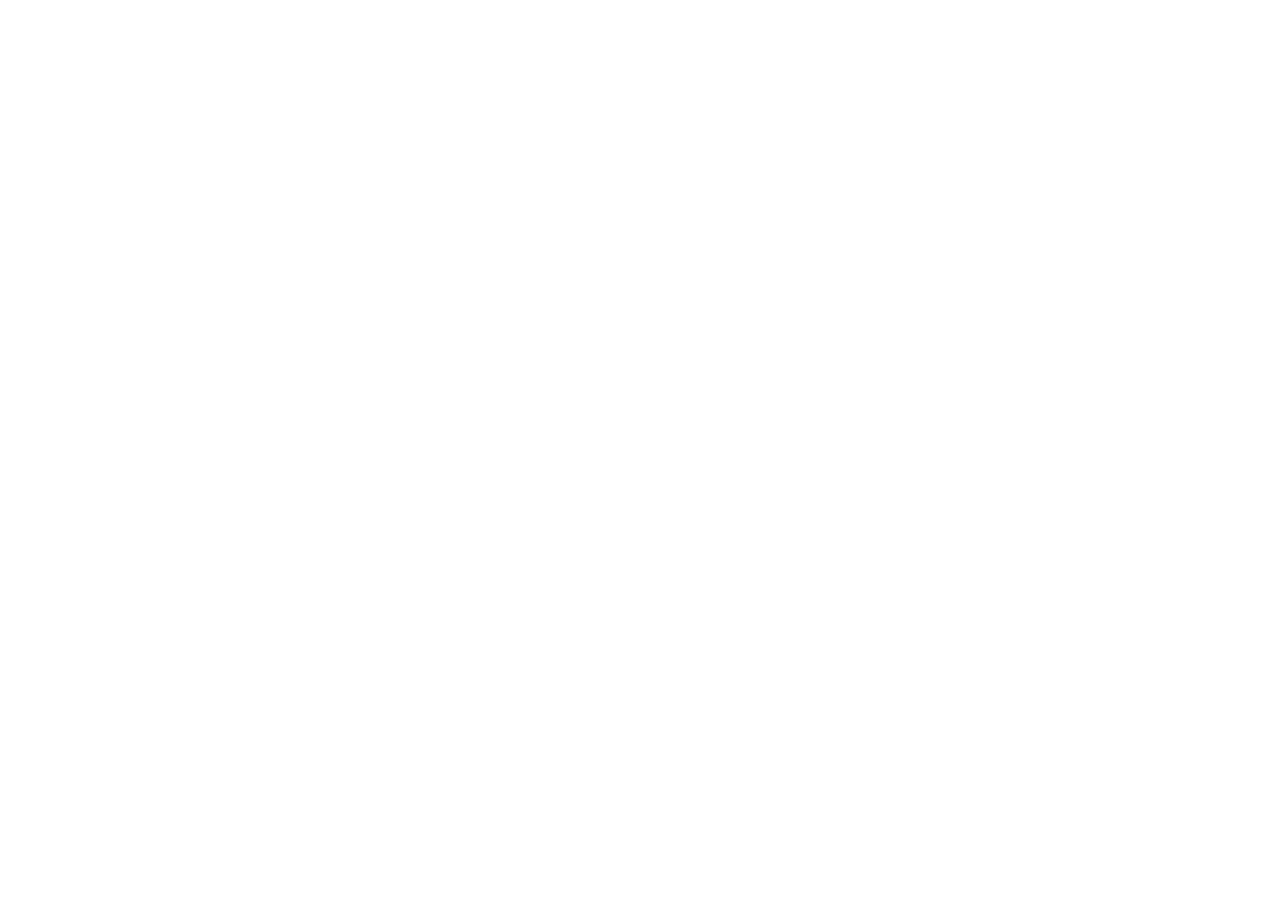
==== index.html @ 30b40428 "Initiation et ajout Assets" ====
<!DOCTYPE html>
<html lang="en">

<head>
    <meta charset="UTF-8">
    <meta http-equiv="X-UA-Compatible" content="IE=edge">
    <meta name="viewport" content="width=device-width, initial-scale=1.0">

    <link rel="stylesheet" href="style/style.css">
    <title>Home | Black Panther</title>
</head>

<body>

</body>

</html>
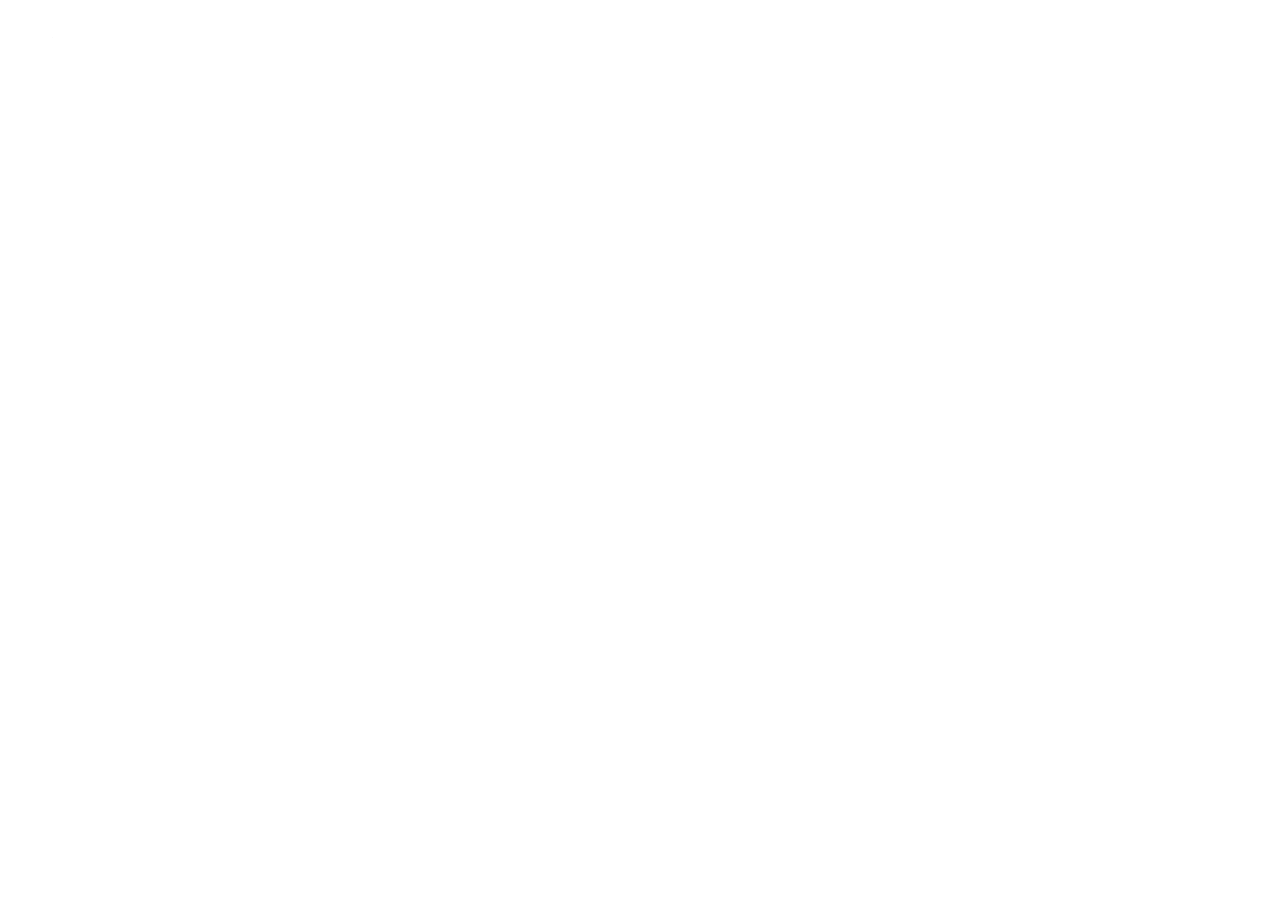
==== commit 8b705e1c: "Heivy video replacement" ====
--- a/index.html
+++ b/index.html
@@ -11,6 +11,13 @@
 </head>
 
 <body>
+    <header>
+        <div>
+            <img src="Assets/Illustrations + Logo/All pages/icon_SAYNA.png" alt="Logo SAYNA" title="Logo SAYNA">
+            <img src="Assets/Illustrations + Logo/All pages/icon_x.png" alt="Logo X" title="Logo X">
+            <img src="Assets/Illustrations + Logo/All pages/icon_MARVEL.png" alt="Logo MARVEL" title="Logo MARVEL">
+        </div>
+    </header>
 
 </body>
 
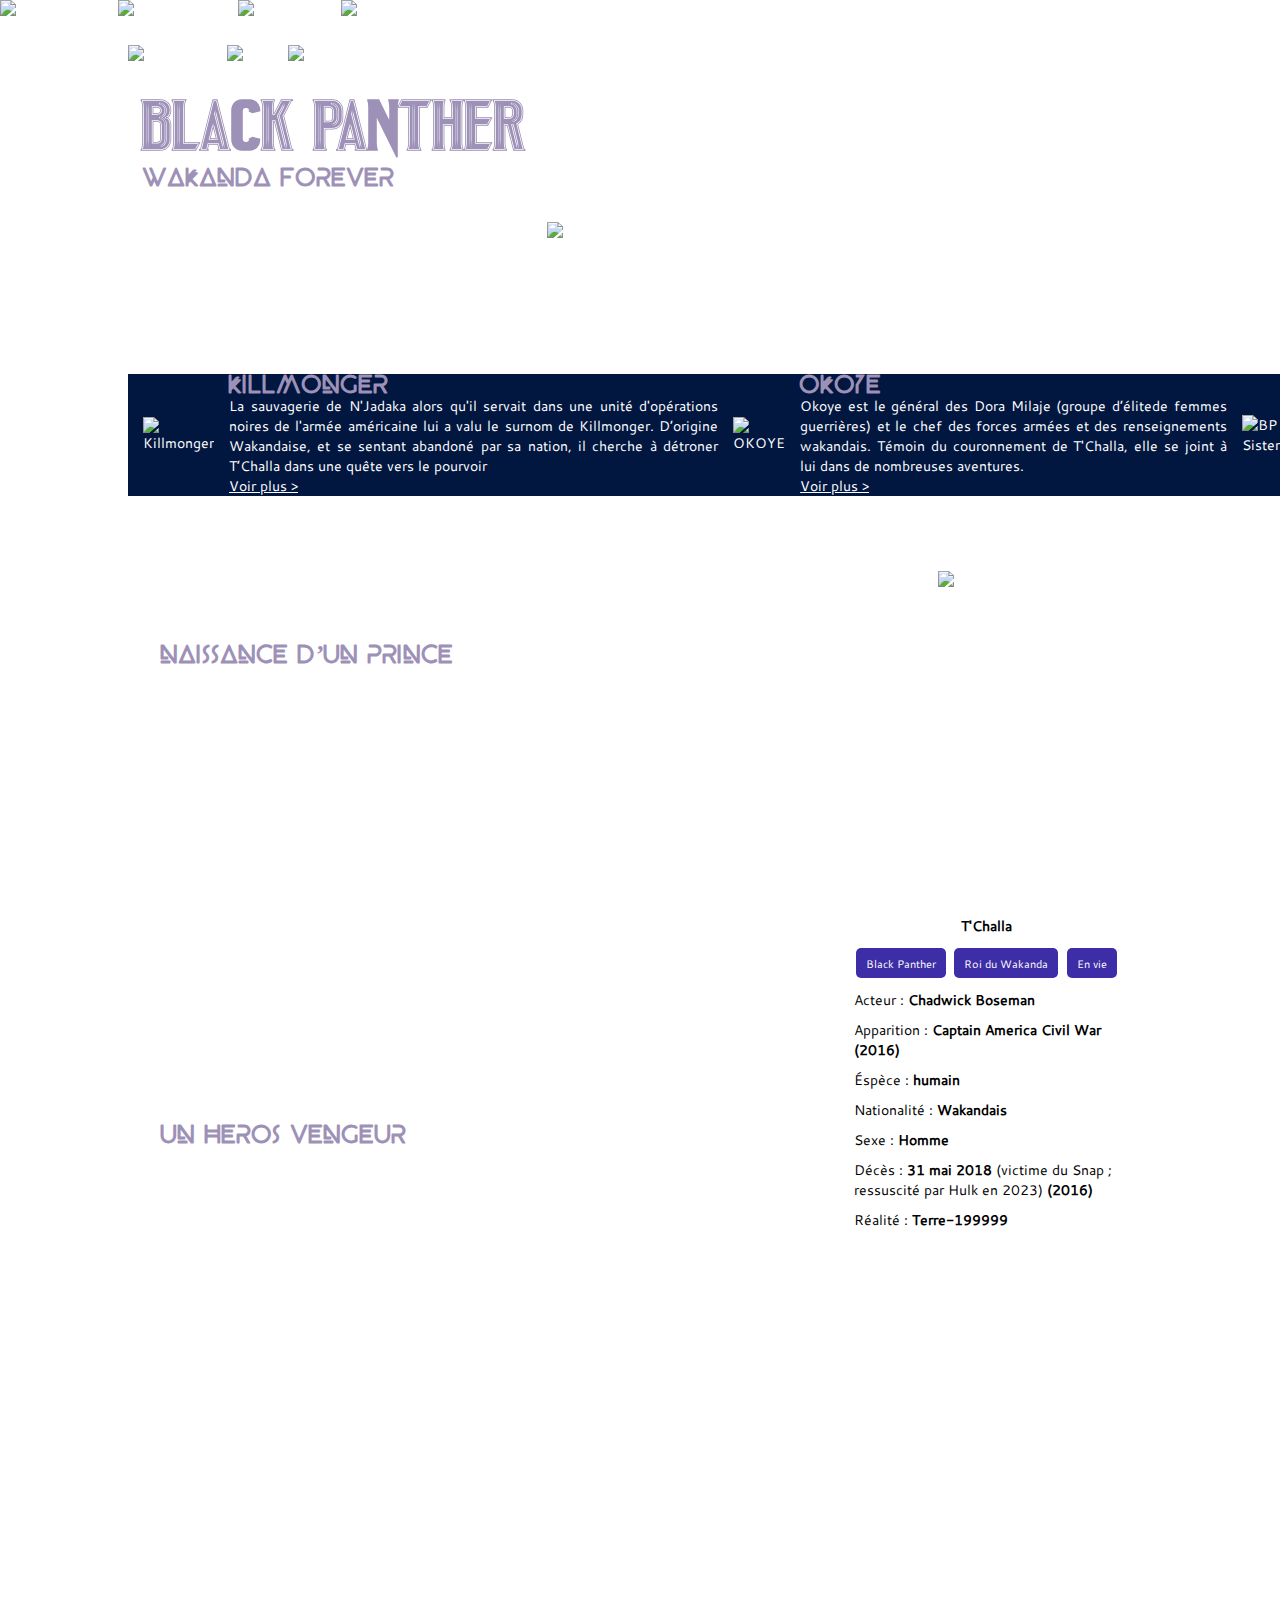
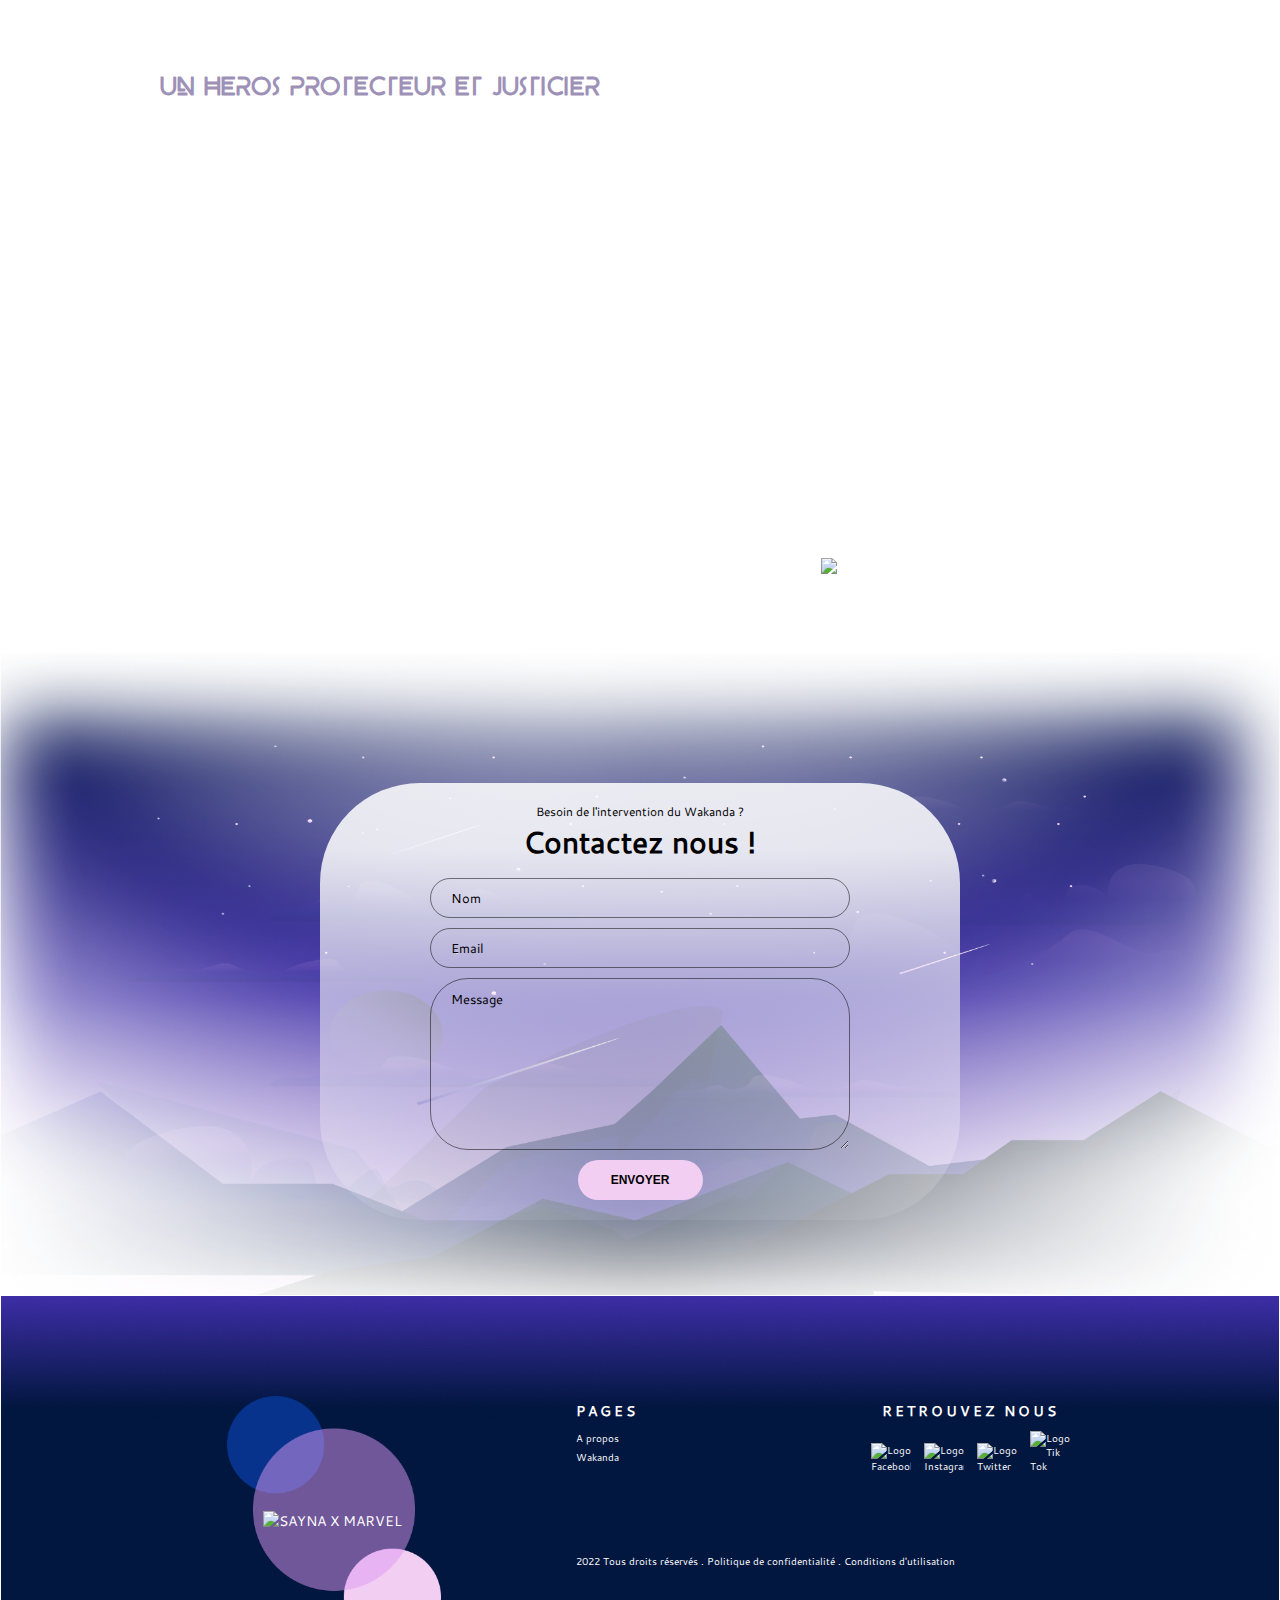
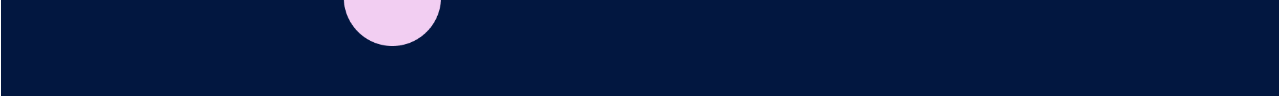
==== commit 23549804: "css global HOME sans animation et Réseaux sociaux latérales" ====
--- a/index.html
+++ b/index.html
@@ -11,14 +11,374 @@
 </head>
 
 <body>
+    <div class="réseauxSoc">
+
+        <div class="réseauxSoc__TraitSupDiv">
+
+        </div>
+
+        <div class="réseauxSoc__icon">
+            <a href="http://www.marvel-cineverse.fr/pages/mcu/encyclopedie/personnages/black-panther.html">
+                <img src="assets/Illustrations_Logo/All_Pages/icon_facebook.png" alt="Logo Facebook">
+            </a>
+            <a href="http://www.marvel-cineverse.fr/pages/mcu/encyclopedie/personnages/black-panther.html">
+                <img src="assets/Illustrations_Logo/All_Pages/icon_instagram.png" alt="Logo Instagram">
+            </a>
+            <a href="http://www.marvel-cineverse.fr/pages/mcu/encyclopedie/personnages/black-panther.html">
+                <img src="assets/Illustrations_Logo/All_Pages//icon_twitter.png" alt="Logo Twitter">
+            </a>
+            <a href="http://www.marvel-cineverse.fr/pages/mcu/encyclopedie/personnages/black-panther.html">
+                <img src="assets/Illustrations_Logo/All_Pages/icon_tiktok.png" alt="Logo Tik Tok">
+            </a>
+        </div>
+    </div>
+
+    <!--ENTETE ET NAV-->
     <header>
-        <div>
-            <img src="Assets/Illustrations + Logo/All pages/icon_SAYNA.png" alt="Logo SAYNA" title="Logo SAYNA">
-            <img src="Assets/Illustrations + Logo/All pages/icon_x.png" alt="Logo X" title="Logo X">
-            <img src="Assets/Illustrations + Logo/All pages/icon_MARVEL.png" alt="Logo MARVEL" title="Logo MARVEL">
+        <div class="header__logoCont">
+            <div>
+                <img src="Assets/Illustrations_Logo/All_Pages/icon_SAYNA.png" alt="Logo SAYNA" title="Logo SAYNA">
+            </div>
+            <div>
+                <img src="Assets/Illustrations_Logo/All_Pages/icon_x.png" alt="Logo X" title="Logo X">
+            </div>
+            <div>
+                <img src="Assets/Illustrations_Logo/All_Pages/icon_MARVEL.png" alt="Logo MARVEL" title="Logo MARVEL">
+            </div>
         </div>
+
+        <nav class="header__nav">
+            <ul>
+                <li><a href="">ACCUEIL</a></li>
+                <li><a href="">WAKANDA</a></li>
+                <li><a href="">ENIGME</a></li>
+            </ul>
+        </nav>
     </header>
 
+    <!-- SECTION PRINCIPALE -->
+    <main>
+        <!-- SECTION 1: Black Panther -->
+        <section class="sec1BP">
+
+            <article class="sec1BP__art">
+                <h1>BLACK PANTHER</h1>
+                <h2>WAKANDA FOREVER</h2>
+                <P>
+                    En plus d'être un film qui fait la part belle aux héroïnes, Black Panther rend hommage aux cultures
+                    africaine et afro américaine. On y évoque le racisme, la colonisation et les violences contre les
+                    afro américains. <br>
+                    Ce film marque tout une génération, c’est 100% africain et c’est parfait .
+                </P>
+                <p>
+                    <a href="">Voir plus ></a>
+                </p>
+            </article>
+
+            <div class="sec1BP__fig__imgCont">
+                <img src="assets/Illustrations_Logo/Accueil/Pantherhome1..png" alt="Large-Pic-BP">
+            </div>
+
+        </section>
+
+        <!-- SECTION 2: Carroussel acteurs + descriptions -->
+        <section class="sec2Carrous">
+
+            <figure class="sec2Carrous__figCont">
+                <div class="sec2Carrous__figCont__fig__imgCont">
+                    <img src="assets/Illustrations_Logo/Accueil/Pantherhome2.png" alt="Killmonger" title="Killmonger">
+                </div>
+
+                <div class="sec2Carrous__figCont__descCont">
+                    <h2>KILLMONGER</h2>
+                    <p>
+                        La sauvagerie de N'Jadaka alors qu'il servait dans une unité d'opérations noires de l'armée
+                        américaine lui a valu le surnom de Killmonger. D’origine Wakandaise,
+                        et se sentant abandoné par sa nation, il cherche à détroner T’Challa dans une quête vers le
+                        pourvoir
+                    </p>
+                    <p>
+                        <a href="">Voir plus ></a>
+                    </p>
+                </div>
+
+                <div class="sec2Carrous__figCont__fig__imgCont">
+                    <img src="assets/Illustrations_Logo/Accueil/Pantherhome3.png" alt="OKOYE" title="OKOYE">
+                </div>
+
+                <div class="sec2Carrous__figCont__descCont">
+                    <h2>OKOYE</h2>
+                    <p>
+                        Okoye est le général des Dora Milaje (groupe d’élitede femmes guerrières) et le chef des
+                        forces armées et des renseignements wakandais. Témoin du couronnement de T'Challa, elle se
+                        joint à lui dans de nombreuses aventures.
+                    </p>
+                    <p>
+                        <a href="">Voir plus ></a>
+                    </p>
+                </div>
+
+                <div class="sec2Carrous__figCont__fig__imgCont">
+                    <img src="assets/Illustrations_Logo/Accueil/Pantherhome4.png" alt="BP Sister" title="BP Sister">
+                </div>
+
+            </figure>
+
+        </section>
+
+        <!-- SECTION 3 : Article principal et Aside -->
+        <section class="sec3PrincAs">
+
+            <article class="sec3PrincAs__artP">
+                <section>
+                    <h2>Naissance d’un prince</h2>
+                    <p>
+                        T'Challa est né au Wakanda, un pays isolationniste situé en Afrique, du monarque régnant T'Chaka
+                        et
+                        de sa femme Ramonda. Il a finalement eu une sœur cadette nommée Shuri. S'entraînant toute sa vie
+                        pour prendre la place de son père en tant que prochain Black Panther, T'Challa est devenu un
+                        homme
+                        avec un esprit très actif et malgré tous les efforts de T'Chaka, une grande aversion pour la
+                        politique
+                    </p>
+                    <p>
+                        T'Challa est poli, respectueux et très attentionné envers les gens qu'il côtoie et qu'il
+                        considère
+                        comme ses amis. Il est démontré qu'il a un grand respect envers les autres, en particulier
+                        envers
+                        son père, T'Chaka. Il honore la tradition et les principes du Wakanda et est prêt à agir chaque
+                        fois
+                        que cela est nécessaire. À la mort de son père, il était disposé et prêt à prendre la place qui
+                        lui
+                        revenait en tant que roi du Wakanda. Bien qu'il ne semble pas privilégier les combats, il a très
+                        vite tenté de venger la mort de son père. Combattant honorable, T'Challa respecte ses
+                        adversaires et
+                        est prêt à épargner la vie de ses ennemis. Cela étant dit, il n'est pas opposé à tuer ses
+                        adversaires dans un combat et n'essaie pas toujours d'éviter les mesures mortelles de les
+                        neutraliser.
+                    </p>
+
+                    <blockquote>
+                        <p>
+                            « Toute ma vie, je l'ai regardé porter le costume. Il pouvait soulever un homme à une seule
+                            main
+                            et
+                            courir aussi vite qu'un zèbre. Puis il m'a dit qu'il était trop vieux pour continuer à
+                            endosser
+                            le
+                            rôle de Black Panther; il me l'a alors passé afin de simplement rester roi. <br>
+                            - Il me disait qu'il ne pouvait plus rentrer dans le costume. » <br>
+                            - T'Challa et Zur
+                        </p>
+                    </blockquote>
+
+                </section>
+
+                <section>
+                    <h2>un heros vengeur</h2>
+                    <blockquote>
+                        <p>
+                            « La mort, dans notre culture, n'est pas la fin. Pour nous, c'est plutôt un point de départ.
+                            Le
+                            défunt n'a qu'à tendre les bras; et Bast et Sekhmet le guident jusqu'à l'entrée de la grande
+                            vallée où il résidera à tout jamais. <br>
+                            - C'est une vision très pacifique. <br>
+                            - À l'image de mon père. Je ne suis pas mon père. »
+                            - T'Challa et Natasha Romanoff
+                        </p>
+                    </blockquote>
+
+                    <p>
+                        Suite à la mort de son père dans l'attentat à la bombe orchestré par Helmut Zemo, terroriste
+                        souhaitant la chute des Avengers, T'Challa avait entrepris de tuer le Soldat de l'hiver, qui
+                        était largement considéré (à tort) comme responsable de l'attaque. Au cours de sa tentative de
+                        trouver le Soldat de l'hiver, Black Panther avait rejoint une guerre civile entre les Avengers,
+                        où il s'était rangé du côté d'Iron Man. T’Challa est alors animé par son désir de vengeance de
+                        la mort de son père, ce qu’il partage avec Iron Man, tous deux victimes de l’assassinat de leurs
+                        parents.
+                    </p>
+                    <p>
+                        Cependant, Black Panther apprend finalement en capturant Zemo, que c’était lui le seul
+                        responsable de la mort de son père, et que le Soldat de l’hiver n’était alors qu’une arme entre
+                        les mains de Zemo. Se rendant compte de la supercherie ainsi que de la voie sombre de la
+                        vengeance, T’Challa se promet de ne plus permettre aux désirs de vengeance de le consumer à
+                        nouveau.
+                    </p>
+                    <blockquote>
+                        <p>
+                            « Quelle est la meilleure façon de protéger le Wakanda ? Je dois devenir un grand roi baba,
+                            comme tu l'étais. <br>
+                            - Tu devras lutter. Pour ça, il te faudra t'entourer de personnes de confiance. Tu es un
+                            homme
+                            bon, avec un grand
+                            coeur. C'est difficile pour un homme bon d'être roi. »
+                            - T'Challa et T'Chaka
+                        </p>
+                    </blockquote>
+                </section>
+
+                <section>
+                    <h2>un heros PROTECTEUR ET JUSTICIER</h2>
+                    <blockquote>
+                        <p>
+                            « Tu as eu tort ! Vous avez tous eu tort ! Il ne fallait pas tourner le dos au reste du
+                            monde.
+                            Nous avons laissé la peur d’être découverts nous empêcher de faire ce qui était juste. Non
+                            père,
+                            non je ne peux pas rester ici avec toi. Tant qu’il sera sur le trône, je ne saurai trouver
+                            le
+                            repos. C’est un monstre et c’est nous qui l’avons créé. Il faut que je reprenne le pouvoir,
+                            il
+                            le faut ! Il faut que je corrige ces injustices. »
+                            -T'Challa à T'Chaka
+                        </p>
+                    </blockquote>
+
+                    <p>
+                        Il y a des siècles, alors que cinq tribus africaines se disputaient une météorite composée de
+                        vibranium métallique extraterrestre, un chaman guerrier Bashenga, guidé par la déesse panthère
+                        Bast, ingère une herbe en forme de cœur affectée par le métal et acquiert des capacités
+                        surhumaines. Devenu le premier Black Panther , il unit toutes les tribus sauf la tribu des
+                        Jabari, et forme la nation du Wakanda. Au fil du temps, les Wakandains utilisent le vibranium
+                        pour développer une technologie de pointe tout en s'isolant du reste du monde et en se faisant
+                        passer pour un pays du tiers monde.
+                    </p>
+                    <p>
+                        Après les événements qui se sont déroulés dans Captain America : Civil War , T'Challa revient
+                        chez lui prendre sa place sur le trône du Wakanda, une nation africaine technologiquement très
+                        avancée. Néanmoins, T’Challa se retrouve rapidement mis au défi pour obtenir le trône. Une fois
+                        couronné il espère accomplir une tâche que son père
+                        n’aura pas pu mener à son terme : capturer Ulysse Klaw un voleur qui a volé du vibranium. Cette
+                        traque l’amènera à faire équipe avec l’agent de la CIA Everett Ross et les membres de la Dora
+                        Milaje, les forces spéciales du Wakanda. Il découvira également un secret enfoui sur sa famille
+                        qui lui fera prendre conscience de la nécessité de s’ouvrir au monde exterieur afin de ne pas
+                        répeter les erreurs de son père.
+                    </p>
+                </section>
+
+            </article>
+
+            <aside class="sec3PrincAs__as">
+
+                <figure class="sec3PrincAs__as__fig">
+                    <div class="sec3PrincAs__as__fig__imgCont">
+                        <img class="sec3PrincAs__as__fig__imgCont__img"
+                            src="assets/Illustrations_Logo/Accueil/Pantherhome5.png" alt="Chadwick B." title="Chadwick">
+                    </div>
+
+                    <div class="sec3PrincAs__as__fig__descDiv">
+
+                        <div class="sec3PrincAs__as__fig__descDiv__figcaption">
+                            <figcaption>T'Challa</figcaption>
+                        </div>
+
+                        <div class="sec3PrincAs__as__fig__descDiv__btn">
+                            <ul>
+                                <li><a href="">Black Panther</a></li>
+                                <li><a href="">Roi du Wakanda</a></li>
+                                <li><a href="">En vie</a></li>
+                            </ul>
+                        </div>
+
+                        <div class="sec3PrincAs__as__fig__descDiv__detailsList">
+                            <ul>
+                                <li>Acteur : <strong>Chadwick Boseman</strong></li>
+                                <li>Apparition : <strong>Captain America Civil War (2016)</strong></li>
+                                <li>Éspèce : <span>humain</span></li>
+                                <li>Nationalité : <strong>Wakandais</strong></li>
+                                <li>Sexe : <span>Homme</span></li>
+                                <li>Décès : <span>31 mai 2018 </span>(victime du Snap ; ressuscité par Hulk
+                                    en 2023) <span>(2016)</span></li>
+                                <li>Réalité : <span>Terre-199999</span></li>
+                            </ul>
+                        </div>
+                    </div>
+                </figure>
+
+                <figure class="sec3PrincAs__as__botfig">
+                    <img src="assets/Illustrations_Logo/Accueil/Pantherhome6.png" alt="Black Panther cercle">
+                </figure>
+
+
+            </aside>
+
+        </section>
+
+        <!-- SECTION 4 : Formulaire -->
+        <section class="sec4FormSec">
+            <form action="" class="sec4FormSec__form">
+
+                <div>
+                    <p>
+                        Besoin de l'intervention du Wakanda ?
+                    </p>
+                </div>
+
+                <div>
+                    <h2>Contactez nous !</h2>
+                </div>
+
+                <div>
+                    <input type="text" name="Nom" id="Nom" placeholder="Nom">
+                </div>
+
+                <div>
+                    <input type="text" name="Email" id="Email" placeholder="Email">
+                </div>
+
+                <div>
+                    <textarea name="" id="" cols="30" rows="10" placeholder="Message"></textarea>
+                </div>
+
+                <button type="submit" class="submitBtn">ENVOYER</button>
+
+            </form>
+        </section>
+
+    </main>
+
+    <footer>
+        <div class="footerDiv">
+            <div class="logo">
+                <div class="logo__imgCont">
+                    <img class="logo__imgCont__img" src="assets/Illustrations_Logo/All_Pages/footer2.png"
+                        alt="SAYNA X MARVEL">
+                </div>
+            </div>
+
+            <div class="pages">
+                <h3>PAGES</h3>
+                <ul>
+                    <li><a href="">A propos</a></li>
+                    <li><a href="">Wakanda</a></li>
+                </ul>
+            </div>
+
+            <div class="findUs">
+                <h3>RETROUVEZ NOUS</h3>
+                <figure>
+                    <a href="http://www.marvel-cineverse.fr/pages/mcu/encyclopedie/personnages/black-panther.html">
+                        <img src="assets/Illustrations_Logo/All_Pages/footer3.png" alt="Logo Facebook">
+                    </a>
+                    <a href="http://www.marvel-cineverse.fr/pages/mcu/encyclopedie/personnages/black-panther.html">
+                        <img src="assets/Illustrations_Logo/All_Pages/footer4.png" alt="Logo Instagram">
+                    </a>
+                    <a href="http://www.marvel-cineverse.fr/pages/mcu/encyclopedie/personnages/black-panther.html">
+                        <img src="assets/Illustrations_Logo/All_Pages/footer5.png" alt="Logo Twitter">
+                    </a>
+                    <a href="http://www.marvel-cineverse.fr/pages/mcu/encyclopedie/personnages/black-panther.html">
+                        <img src="assets/Illustrations_Logo/All_Pages/footer6.png" alt="Logo Tik Tok">
+                    </a>
+                </figure>
+            </div>
+
+            <div class="pol">
+                <p>2022 Tous droits réservés . Politique de confidentialité . Conditions d'utilisation</p>
+            </div>
+        </div>
+
+    </footer>
+
 </body>
 
 </html>--- a/style/style.css
+++ b/style/style.css
@@ -0,0 +1,456 @@
+/* Bordure d'aide à la vérification (for me) */
+ /* * {
+    border: dotted 1px pink;
+} */
+
+/* Remise à zéro des paramètres */
+* {
+    box-sizing: border-box;
+    margin: 0;
+    padding: 0;
+}
+
+/* Définition des couleurs */
+ :root {
+    --myWhite: #FFFFFF ;
+    --mySoftPink : #F2CEF2 ;
+    --mySoftViolet : #9E91B7 ;
+    --myPink : #DF99F2 ;
+    --myViolet: #3D2DA6;
+    --myBlue : #07338C;
+    --myDarkBlue:#021740;
+ }
+
+ /* Typographies */
+
+@font-face {
+    font-family: Panthera;
+    src: url(../Assets/Polices/Panthera/PantheraRegular-MVZ9J.ttf);
+}
+
+@font-face {
+    font-family: Beyno;
+    src: url(../Assets/Polices/beyno/BEYNO.ttf);
+}
+
+@font-face {
+    font-family: "Wakanda forever";
+    src: url(../Assets/Polices/wakanda4ever/Wakanda4Ever-gxg5p.ttf);
+}
+
+@font-face {
+    font-family: Cantarell;
+    src: url(../Assets/Polices/Cantarell/Cantarell-Regular.ttf);
+}
+
+html {
+    color: var(--myWhite);
+}
+
+a {
+    color: var(--myWhite);
+
+}
+
+a:hover, button:hover {
+    cursor: pointer;
+}
+
+h1 {
+    font-family: Panthera;
+    font-size: 50px;  /* 68px trop grand */
+    color: var(--mySoftViolet);
+    margin: 10px 0;
+}
+
+h2 {
+    font-family: Beyno;
+    font-size: 25px;  /* 32px trop grand */
+    color: var(--mySoftViolet);
+}
+
+html {
+    font-family: Cantarell;
+    font-size: 14px;   /* 16px trop grand */
+    text-align: justify;
+}
+
+blockquote,
+blockquote p{
+    font-family: Cantarell;
+    font-size: 14px;
+}
+
+header li a {
+    font-family: Beyno;
+    font-size: 20px;
+}
+
+/* Background et marges */
+
+html {
+    width: 100%;
+}
+
+/* Appliquer un background color bleue car le radial-gradient agit bizzarement et au cas où certains navigateurs ne le supporte pas */
+body {
+    width: 100%;
+    min-width: 400px;
+    background: url(../Assets/Illustrations_Logo/All_pages/arrière_plan.png) no-repeat;
+    background-size: 100% 100%;
+}
+
+main {
+    width: 100%;
+}
+
+p {
+    margin: 15px 0;
+}
+
+/* HEADER */
+header {
+    margin: 25px 10%;
+    display: flex;
+    justify-content: space-between;
+}
+
+.header__logoCont {
+    display: flex;
+    align-items: center;
+    justify-content: space-between;
+    min-width: 150px;
+} 
+
+nav {
+    width: 30%;
+}
+
+.header__nav ul{
+    height: 100%;
+    display: flex;
+    justify-content: space-between;
+    align-items: center;
+    flex-wrap: wrap;
+
+}
+
+.header__nav li {
+    list-style: none;
+}
+
+.header__nav a {
+    text-decoration: none;
+    font-size: 18px;
+}
+
+
+/* MAIN */
+/* SECTION 1: Black Panther */
+
+.sec1BP {
+    margin: 0 10%;
+    display: flex;
+    align-items: center;
+}
+
+.sec1BP__art {
+    width: 40%;
+    margin-left: 15px
+}
+
+.sec1BP__fig__imgCont {
+    width: 60%;
+}
+
+.sec1BP__fig__imgCont img {
+    width: 100%;
+}
+
+/* SECTION 2: Carroussel acteurs descriptions */
+.sec2Carrous {
+    margin-left: 10%;
+    background-color: var(--myDarkBlue);
+}
+
+.sec2Carrous__figCont {
+    display: flex;
+    align-items: center;
+    padding-left: 15px;
+}
+
+.sec2Carrous__figCont__descCont > * {
+    margin: 0 15px;
+}
+
+.sec2Carrous__figCont__fig__imgCont img{
+ max-height: 250px;
+}
+
+
+/* SECTION 3 : Article principal et Aside */
+.sec3PrincAs {
+    margin: 75px 10%;
+    display:grid;
+    grid-template-columns: 2fr 1fr; 
+    column-gap: 3%;
+}
+/* Article principale */
+.sec3PrincAs__artP {
+    margin: 40px 5% 0;
+}
+
+.sec3PrincAs__artP section {
+    margin-top: 30px
+}
+
+/* Aside */
+.sec3PrincAs__as {
+    display: flex;
+    flex-direction: column;
+    justify-content: space-between;
+}
+
+.sec3PrincAs__as__fig__descDiv {
+    background-color: var(--myWhite);
+    border-radius: 10px;
+    color: black;
+    padding: 160px 10% 75px;
+}
+
+/* Donner au conteneur une hauteur plus petit que l'image et ajouter un z-index */
+.sec3PrincAs__as__fig__imgCont{
+    text-align: center;
+    height: 175px; 
+}
+
+.sec3PrincAs__as__fig__imgCont img {
+    width: 250px;
+    z-index: 1;
+}
+
+.sec3PrincAs__as__fig__descDiv > *,
+.sec3PrincAs__as__fig__descDiv__detailsList ul li{
+    margin: 10px 0;
+    text-align: left;
+    
+}
+
+.sec3PrincAs__as__fig__descDiv__figcaption {
+    text-align: center;
+    font-weight: bold;
+}
+
+.sec3PrincAs__as__fig__descDiv li{
+    list-style: none;
+}
+
+/* Boutons aside */
+.sec3PrincAs__as__fig__descDiv__btn ul {
+    display: flex;
+    justify-content: space-between;
+}
+
+.sec3PrincAs__as__fig__descDiv__btn ul li {
+    background-color: var(--myViolet);
+    padding: 5px 10px;
+    border-radius: 5px;
+    margin: 2px;
+}
+
+.sec3PrincAs__as__fig__descDiv a{
+    text-decoration: none;
+    font-size: 11px;
+}
+
+.sec3PrincAs__as__fig__descDiv span{
+    font-weight: bold;
+}
+
+.sec3PrincAs__as__botfig img {
+    max-width: 100%
+}
+
+
+/* SECTION 4 : Formulaire */
+.sec4FormSec {
+    background: url(../Assets/Illustrations_Logo/Accueil/Pantherhome7.png) no-repeat;
+    background-size: cover;
+    display: flex;
+    justify-content: center;
+}
+
+.sec4FormSec__form {
+    background-image: linear-gradient(rgba(255, 255, 255, 0.85) 15%, rgba(255, 255, 255, 0.08));
+    margin: 130px 0 75px;
+    padding: 20px;
+    width: 50%;
+    border-radius: 100px ;
+    border: none;
+    text-align: center;
+    }
+
+.sec4FormSec__form p,
+.sec4FormSec__form h2  {
+    color: black;
+    text-align: center;
+    font-family: cantarell;
+    margin: 0;
+}
+
+.sec4FormSec__form h2  {
+    font-size: 30px;
+    margin-bottom: 10px;
+}
+
+.sec4FormSec__form p{
+    font-size: 12px;
+}
+.sec4FormSec__form input {
+    /* width: 520px;
+    height: 56px; trop grand */
+    width: 70%;
+    height: 40px;
+    border-radius: 38px;
+    padding: 10px 20px;
+    background-color: transparent;
+    border: solid rgba(0, 0, 0, 0.5) 1px;
+}
+
+.sec4FormSec__form input,
+.sec4FormSec__form textarea {
+    margin: 5px 0;
+}
+
+textarea {
+    /* width: 520px;
+    padding: 10px 20px;  trop grand*/
+    width: 70%;
+    padding: 10px 20px;
+    border-radius: 38px;
+    background-color: transparent;
+    border: solid rgba(0, 0, 0, 0.5) 1px;
+}
+
+.sec4FormSec__form input::placeholder,
+.sec4FormSec__form textarea::placeholder {
+    color: black;
+    font-family: cantarell;
+}
+
+/* Boutons submit */
+button {
+    /* width: 174px;
+    height: 54px; trop grand */
+    width: 125px;
+    height: 40px;
+    border: none;
+    border-radius: 38px;
+    background-color: var(--mySoftPink);
+    font-weight: bolder;
+    font-size: 12px;
+}
+
+.submitBtn:hover {
+    filter: drop-shadow(0 0 20px var(--myDarkBlue)) ;
+    cursor: pointer;
+}
+
+.enigmeBtn:hover {
+    filter: drop-shadow(0 0 15px var(--mySoftPink)) ;
+}
+
+/* FOOTER */
+footer {
+    background: url(../Assets/Illustrations_Logo/All_pages/back_footer.png) no-repeat;
+    background-size: 100% 100%;
+    border: solid 1px transparent
+}
+
+.footerDiv {
+    margin: 100px 10% 50px;
+}
+
+.footerDiv p, 
+.footerDiv a,
+.footerDiv li {
+    font-family: Cantarell;
+    font-size: 10px;
+    list-style: none;
+    text-decoration: none;
+    margin: 5px 0;
+}
+
+footer h3 {
+    font-family: Cantarell;
+    font-size: 14px; /* 22px trop grand */
+    letter-spacing: 3px;
+    margin: 5px 0 10px;
+}
+
+/* Définition des grilles */
+.footerDiv {
+    display: grid;
+    grid-template-areas: 
+        "logo logo pages findUs"
+        "logo logo pol pol";
+}
+
+.logo {
+    grid-area: logo;
+}
+
+.pages {
+    grid-area: pages;
+}
+
+.findUs {
+    grid-area: findUs;
+}
+
+.pol {
+    grid-area: pol;
+}
+
+/* Propriété de chaque élément du footer */
+
+/* Pour vérification
+footer * {
+    border: solid 1px black;
+} */
+
+.logo {
+display: flex;
+justify-content: center;
+}
+
+.logo__imgCont {
+    width: 250px;
+    height: 250px;
+    max-width: 100%;
+    background: url(../Assets/Illustrations_Logo/All_pages/footer1.png) no-repeat;
+    background-size: contain;
+    display: flex;
+    justify-content: center;
+    align-items: center;
+}
+
+.logo__imgCont__img {
+    position: relative;
+    right: 20px;
+}
+
+.findUs {
+    display: flex;
+    flex-direction: column;
+    justify-content: top;
+    align-items: center;
+}
+.findUs img {
+    max-width: 40px;
+    margin: 0 5px;
+}
+
+/* Icônes réseaux sociaux latéral gauche */
+
+
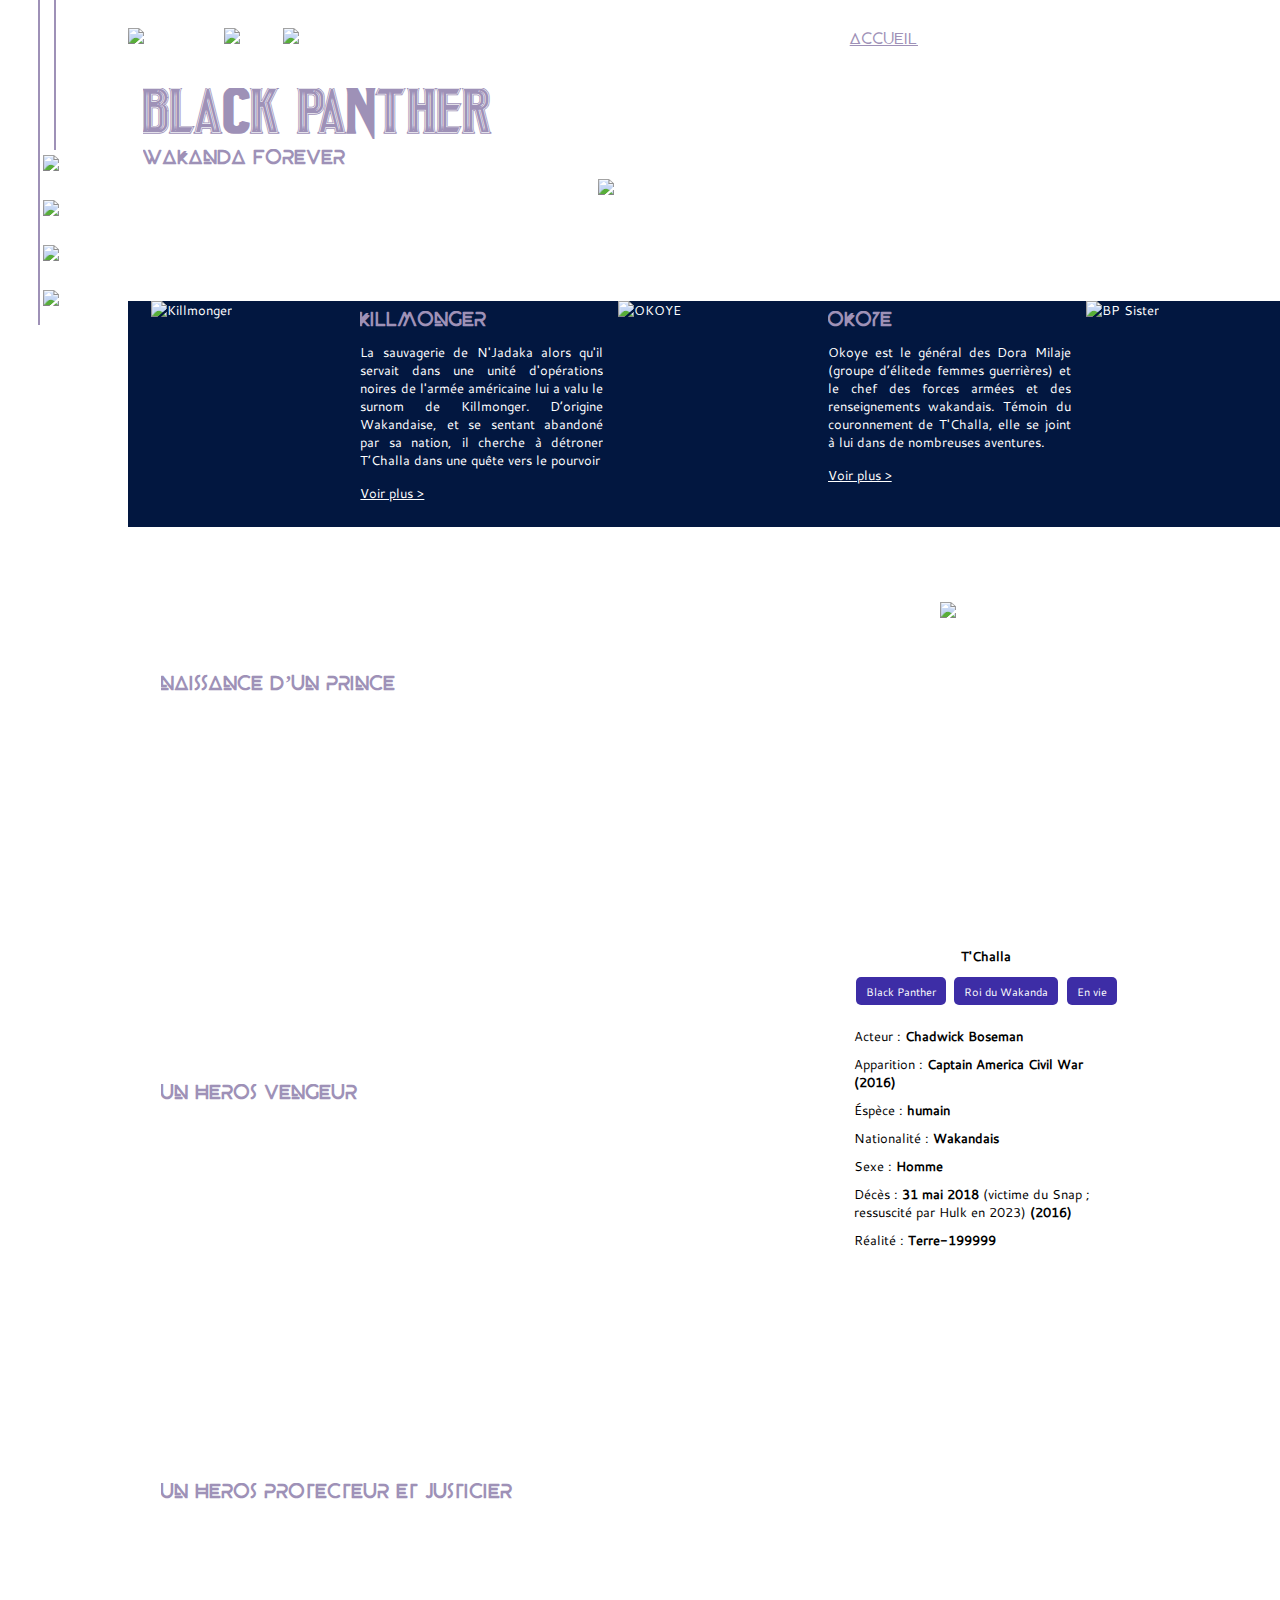
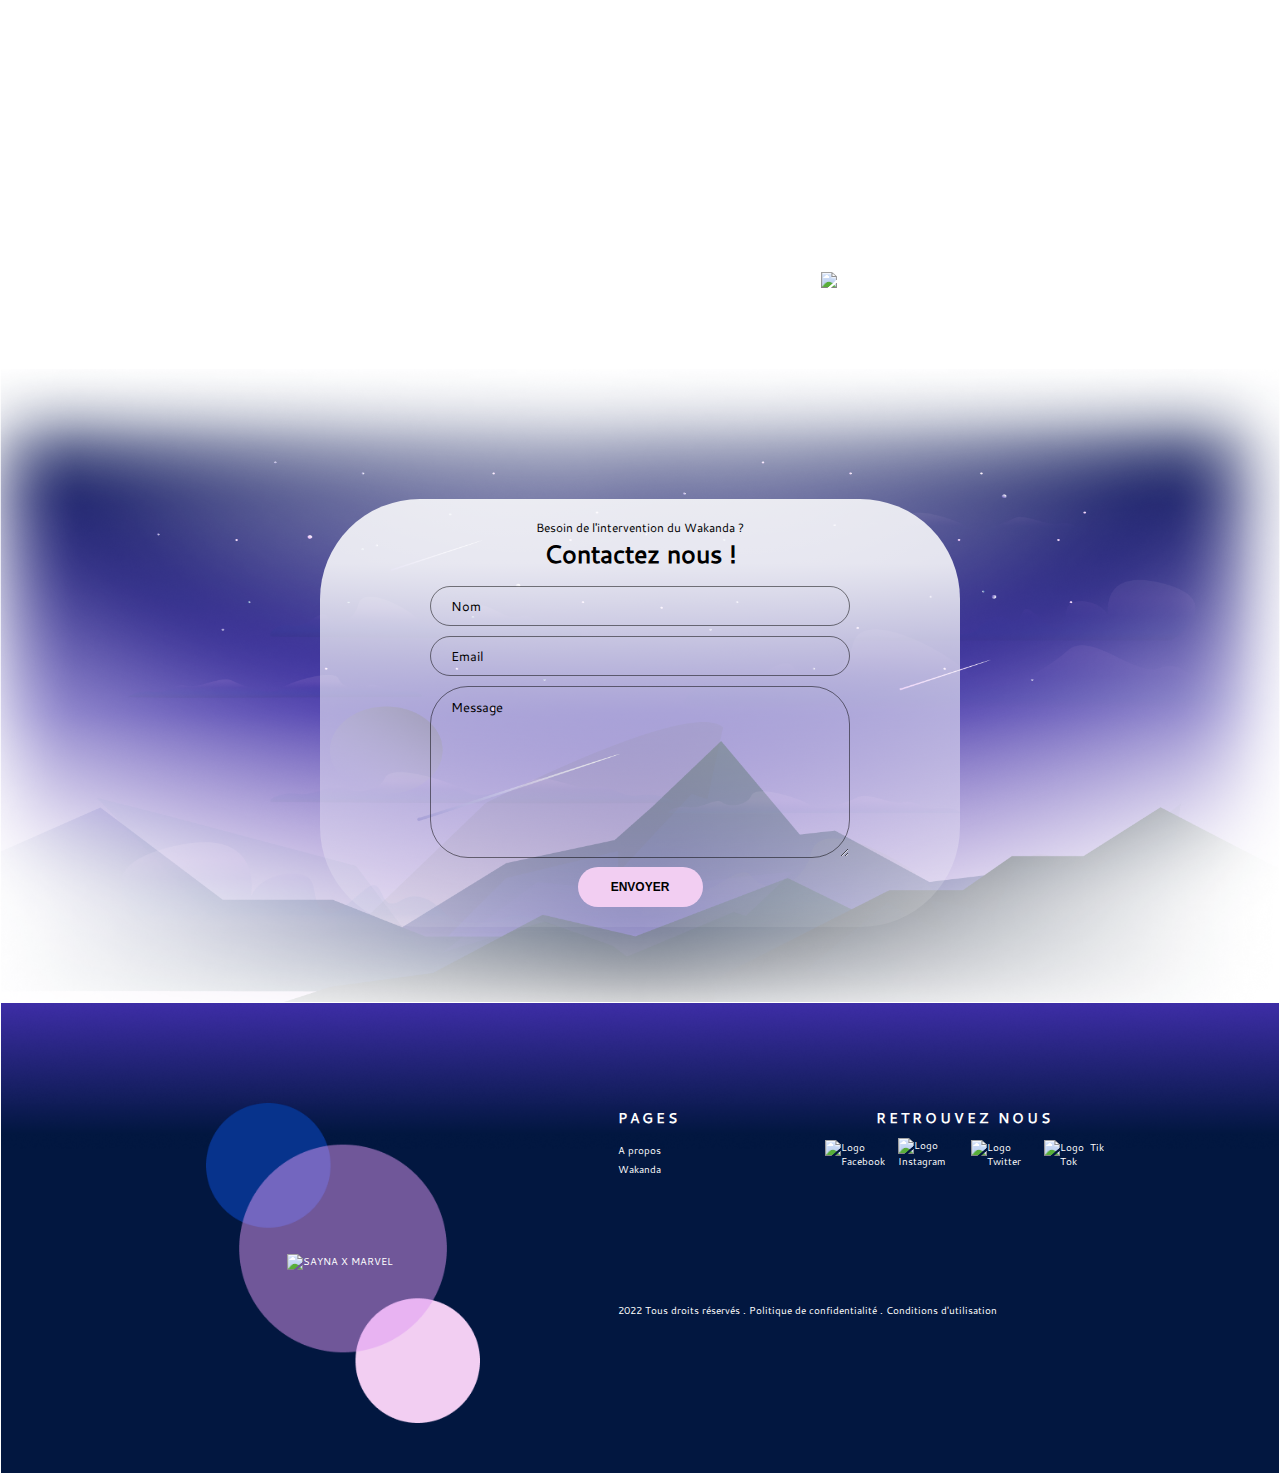
==== commit 63bf132d: "Tous les animations page d'accueil + fichier JS" ====
--- a/index.html
+++ b/index.html
@@ -11,45 +11,75 @@
 </head>
 
 <body>
-    <div class="réseauxSoc">
-
-        <div class="réseauxSoc__TraitSupDiv">
-
+    <!-- Icones réseaux sociaux latérales haut/gauche fixes -->
+    <div class="reseauxSoc">
+
+            <table>
+                <tr>
+                    <td class="reseauxSoc__TraitSupDiv">
+        <!--lignes verticales vides-->
+                    </td>
+                </tr>
+
+                <tr>
+                    <td class="reseauxSoc__iconCont">
+                        <div class="reseauxSoc__iconCont__iconDiv">
+                            <div>
+                                <a href="http://www.marvel-cineverse.fr/pages/mcu/encyclopedie/personnages/black-panther.html">
+                                    <img src="assets/Illustrations_Logo/All_Pages/icon_facebook.png" alt="Logo Facebook">
+                                </a>
+                            </div>
+
+                            <div>
+                                <a href="http://www.marvel-cineverse.fr/pages/mcu/encyclopedie/personnages/black-panther.html">
+                                    <img src="assets/Illustrations_Logo/All_Pages/icon_instagram.png" alt="Logo Instagram">
+                                </a>
+                            </div>
+
+                            <div>
+                                <a href="http://www.marvel-cineverse.fr/pages/mcu/encyclopedie/personnages/black-panther.html">
+                                    <img src="assets/Illustrations_Logo/All_Pages//icon_twitter.png" alt="Logo Twitter">
+                                </a>
+                            </div>
+
+                            <div>
+                                <a href="http://www.marvel-cineverse.fr/pages/mcu/encyclopedie/personnages/black-panther.html">
+                                    <img src="assets/Illustrations_Logo/All_Pages/icon_tiktok.png" alt="Logo Tik Tok">
+                                </a>
+                            </div>
+
+                        </div>
+                    </div>
+                    </td>
+                </tr>
+                
+            </table>
         </div>
-
-        <div class="réseauxSoc__icon">
-            <a href="http://www.marvel-cineverse.fr/pages/mcu/encyclopedie/personnages/black-panther.html">
-                <img src="assets/Illustrations_Logo/All_Pages/icon_facebook.png" alt="Logo Facebook">
-            </a>
-            <a href="http://www.marvel-cineverse.fr/pages/mcu/encyclopedie/personnages/black-panther.html">
-                <img src="assets/Illustrations_Logo/All_Pages/icon_instagram.png" alt="Logo Instagram">
-            </a>
-            <a href="http://www.marvel-cineverse.fr/pages/mcu/encyclopedie/personnages/black-panther.html">
-                <img src="assets/Illustrations_Logo/All_Pages//icon_twitter.png" alt="Logo Twitter">
-            </a>
-            <a href="http://www.marvel-cineverse.fr/pages/mcu/encyclopedie/personnages/black-panther.html">
-                <img src="assets/Illustrations_Logo/All_Pages/icon_tiktok.png" alt="Logo Tik Tok">
-            </a>
-        </div>
-    </div>
+    
 
     <!--ENTETE ET NAV-->
     <header>
         <div class="header__logoCont">
             <div>
-                <img src="Assets/Illustrations_Logo/All_Pages/icon_SAYNA.png" alt="Logo SAYNA" title="Logo SAYNA">
+                <a href="index.html">
+                    <img src="Assets/Illustrations_Logo/All_Pages/icon_SAYNA.png" alt="Logo SAYNA" title="Logo SAYNA">
+                </a>
             </div>
             <div>
-                <img src="Assets/Illustrations_Logo/All_Pages/icon_x.png" alt="Logo X" title="Logo X">
+                <a href="index.html">
+                    <img src="Assets/Illustrations_Logo/All_Pages/icon_x.png" alt="Logo X" title="Logo X">
+                </a>
             </div>
             <div>
-                <img src="Assets/Illustrations_Logo/All_Pages/icon_MARVEL.png" alt="Logo MARVEL" title="Logo MARVEL">
+                <a href="index.html">
+                    <img src="Assets/Illustrations_Logo/All_Pages/icon_MARVEL.png" alt="Logo MARVEL" title="Logo MARVEL">
+                </a>
             </div>
         </div>
 
         <nav class="header__nav">
             <ul>
-                <li><a href="">ACCUEIL</a></li>
+                <li class="header__nav__currentPage"><a href="">ACCUEIL</a></li>
                 <li><a href="">WAKANDA</a></li>
                 <li><a href="">ENIGME</a></li>
             </ul>
@@ -71,7 +101,7 @@
                     Ce film marque tout une génération, c’est 100% africain et c’est parfait .
                 </P>
                 <p>
-                    <a href="">Voir plus ></a>
+                    <a href="#">Voir plus ></a>
                 </p>
             </article>
 
@@ -85,40 +115,45 @@
         <section class="sec2Carrous">
 
             <figure class="sec2Carrous__figCont">
-                <div class="sec2Carrous__figCont__fig__imgCont">
+                <div class="sec2Carrous__figCont__fig__imgCont sec2Img1">
                     <img src="assets/Illustrations_Logo/Accueil/Pantherhome2.png" alt="Killmonger" title="Killmonger">
                 </div>
 
-                <div class="sec2Carrous__figCont__descCont">
-                    <h2>KILLMONGER</h2>
-                    <p>
-                        La sauvagerie de N'Jadaka alors qu'il servait dans une unité d'opérations noires de l'armée
-                        américaine lui a valu le surnom de Killmonger. D’origine Wakandaise,
-                        et se sentant abandoné par sa nation, il cherche à détroner T’Challa dans une quête vers le
-                        pourvoir
-                    </p>
-                    <p>
-                        <a href="">Voir plus ></a>
-                    </p>
-                </div>
-
-                <div class="sec2Carrous__figCont__fig__imgCont">
+                <div class="sec2Carrous__figCont__descCont sec2Desc1">
+                    <div>
+                        <h2>KILLMONGER</h2>
+                        <p>
+                            La sauvagerie de N'Jadaka alors qu'il servait dans une unité d'opérations noires de l'armée
+                            américaine lui a valu le surnom de Killmonger. D’origine Wakandaise,
+                            et se sentant abandoné par sa nation, il cherche à détroner T’Challa dans une quête vers le
+                            pourvoir
+                        </p>
+                        <p>
+                            <a href="#">Voir plus ></a>
+                        </p>
+                    </div>
+
+                </div>
+
+                <div class="sec2Carrous__figCont__fig__imgCont sec2Img2">
                     <img src="assets/Illustrations_Logo/Accueil/Pantherhome3.png" alt="OKOYE" title="OKOYE">
                 </div>
 
-                <div class="sec2Carrous__figCont__descCont">
-                    <h2>OKOYE</h2>
-                    <p>
-                        Okoye est le général des Dora Milaje (groupe d’élitede femmes guerrières) et le chef des
-                        forces armées et des renseignements wakandais. Témoin du couronnement de T'Challa, elle se
-                        joint à lui dans de nombreuses aventures.
-                    </p>
-                    <p>
-                        <a href="">Voir plus ></a>
-                    </p>
-                </div>
-
-                <div class="sec2Carrous__figCont__fig__imgCont">
+                <div class="sec2Carrous__figCont__descCont sec2Desc2">
+                    <div>
+                        <h2>OKOYE</h2>
+                        <p>
+                            Okoye est le général des Dora Milaje (groupe d’élitede femmes guerrières) et le chef des
+                            forces armées et des renseignements wakandais. Témoin du couronnement de T'Challa, elle se
+                            joint à lui dans de nombreuses aventures.
+                        </p>
+                        <p>
+                            <a href="#">Voir plus ></a>
+                        </p>
+                    </div>
+                </div>
+
+                <div class="sec2Carrous__figCont__fig__imgCont sec2Img3">
                     <img src="assets/Illustrations_Logo/Accueil/Pantherhome4.png" alt="BP Sister" title="BP Sister">
                 </div>
 
@@ -319,30 +354,38 @@
                 </div>
 
                 <div>
-                    <input type="text" name="Nom" id="Nom" placeholder="Nom">
+                    <input type="text" name="Nom" id="Nom" placeholder="Nom" required>
                 </div>
 
                 <div>
-                    <input type="text" name="Email" id="Email" placeholder="Email">
+                    <input type="text" name="Email" id="Email" placeholder="Email" required>
                 </div>
 
                 <div>
-                    <textarea name="" id="" cols="30" rows="10" placeholder="Message"></textarea>
-                </div>
-
-                <button type="submit" class="submitBtn">ENVOYER</button>
+                    <textarea name="" id="" cols="30" rows="10" placeholder="Message" required></textarea>
+                </div>
+
+                <button type="submit" class="submitBtn" id="submitBtnForm">ENVOYER</button>
+<!-- Message d'alerte pour l'envoi du formulaire -->
+                <div class="alert" id="popupBox">
+                    <span class="closebtn" onclick="this.parentElement.style.display='none';">&times;</span>
+                    Merci! Votre message a bien été envoyé SI tous les champs ont correctement été renseignés
+                  </div>
 
             </form>
         </section>
 
     </main>
 
+    <!-- FOOTER -->
     <footer>
         <div class="footerDiv">
             <div class="logo">
                 <div class="logo__imgCont">
-                    <img class="logo__imgCont__img" src="assets/Illustrations_Logo/All_Pages/footer2.png"
+                    <a href="index.html">
+                        <img class="logo__imgCont__img" src="assets/Illustrations_Logo/All_Pages/footer2.png"
                         alt="SAYNA X MARVEL">
+                    </a>
                 </div>
             </div>
 
@@ -378,6 +421,8 @@
         </div>
 
     </footer>
+    <!-- SCRIPT pour le popupBox dans la SECTION 4 :Formulaire -->
+    <script src="script/script.js"></script>
 
 </body>
 
--- a/style/style.css
+++ b/style/style.css
@@ -1,16 +1,11 @@
-/* Bordure d'aide à la vérification (for me) */
- /* * {
-    border: dotted 1px pink;
-} */
-
-/* Remise à zéro des paramètres */
+/* Remise à zéro des paramètres et Box sizing */
 * {
     box-sizing: border-box;
     margin: 0;
     padding: 0;
 }
 
-/* Définition des couleurs */
+/* Définition de la palette de couleur*/
  :root {
     --myWhite: #FFFFFF ;
     --mySoftPink : #F2CEF2 ;
@@ -44,41 +39,29 @@
 }
 
 html {
+    font-family: Cantarell;
+    font-size: 13px;   /* 16px trop grand */
+    text-align: justify;
     color: var(--myWhite);
-}
-
-a {
-    color: var(--myWhite);
-
-}
-
-a:hover, button:hover {
-    cursor: pointer;
 }
 
 h1 {
     font-family: Panthera;
-    font-size: 50px;  /* 68px trop grand */
+    font-size: 45px;  /* 68px trop grand */
     color: var(--mySoftViolet);
     margin: 10px 0;
 }
 
 h2 {
     font-family: Beyno;
-    font-size: 25px;  /* 32px trop grand */
+    font-size: 20px;  /* 32px trop grand */
     color: var(--mySoftViolet);
-}
-
-html {
-    font-family: Cantarell;
-    font-size: 14px;   /* 16px trop grand */
-    text-align: justify;
 }
 
 blockquote,
 blockquote p{
     font-family: Cantarell;
-    font-size: 14px;
+    font-size: 11px;
 }
 
 header li a {
@@ -86,28 +69,85 @@
     font-size: 20px;
 }
 
-/* Background et marges */
-
-html {
-    width: 100%;
-}
-
-/* Appliquer un background color bleue car le radial-gradient agit bizzarement et au cas où certains navigateurs ne le supporte pas */
+/* Hyperliens */
+a {
+    color: var(--myWhite);
+}
+
+a:hover, button:hover {
+    cursor: pointer;
+}
+
+/* Background et marges général*/
 body {
-    width: 100%;
-    min-width: 400px;
     background: url(../Assets/Illustrations_Logo/All_pages/arrière_plan.png) no-repeat;
     background-size: 100% 100%;
 }
 
-main {
-    width: 100%;
-}
-
 p {
     margin: 15px 0;
 }
 
+
+/* Icônes réseaux sociaux latéral gauche */
+.reseauxSoc {
+    position: fixed;
+    top: 0;
+    left : 3%;
+}
+
+.reseauxSoc table{
+    border-collapse: collapse;
+    border-left: var(--mySoftViolet) 2px solid;
+}
+
+.reseauxSoc__TraitSupDiv {
+    height:150px ;
+    border-right: var(--mySoftViolet) 2px solid;
+
+}
+
+.reseauxSoc__iconCont {
+    display: flex;
+    width: 15px;
+    height:175px ;
+}
+
+.reseauxSoc__iconCont__iconDiv {
+    position: relative;
+    left: 3px;
+    height:175px ;
+    display: flex;
+    flex-direction: column;
+    justify-content: space-between;
+    margin-top: 5px;
+}
+
+.reseauxSoc__iconCont__iconDiv a:hover {
+    filter: invert(0) sepia(100%) saturate(0%) hue-rotate(3deg) brightness(100%) contrast(104%)
+}
+
+/* Animation slidein à l'ouverture de la page */
+
+@keyframes slidein {
+    from {
+        margin-right: 100%;
+        width: 0%;
+    }
+  
+    to {
+      margin-right: 0%;
+      width: 100%;
+    }
+  }
+
+p, img, ul, img, h1, h2 {
+    overflow: hidden;
+    animation-duration: 3s;
+    animation-name: slidein;
+  }
+
+  
 /* HEADER */
 header {
     margin: 25px 10%;
@@ -122,7 +162,11 @@
     min-width: 150px;
 } 
 
-nav {
+.header__logoCont img:hover {
+    filter: invert(35%) sepia(16%) saturate(494%) hue-rotate(219deg) brightness(94%) contrast(91%);
+}
+
+.header__nav {
     width: 30%;
 }
 
@@ -137,64 +181,144 @@
 
 .header__nav li {
     list-style: none;
+    margin: 5px;
 }
 
 .header__nav a {
     text-decoration: none;
-    font-size: 18px;
+    font-size: 16px;
+}
+
+.header__nav a:hover {
+    text-decoration: underline;
+}
+
+.header__nav__currentPage,
+.header__nav__currentPage a{
+    color: var(--mySoftViolet);
+    text-decoration: underline;
 }
 
 
 /* MAIN */
 /* SECTION 1: Black Panther */
-
 .sec1BP {
-    margin: 0 10%;
-    display: flex;
-    align-items: center;
+    margin: 50px 0 20px 10%;
+}
+
+/* media queries */
+@media screen and (min-width: 700px) {
+    .sec1BP {
+        display: flex;
+        align-items: center;
+        margin: 0 0 0 10%; 
+    }
+
+    .sec1BP__art {
+        width: 40%;
+    }
+
+    .sec1BP__fig__imgCont {
+        width: 60%;
+    }
 }
 
 .sec1BP__art {
-    width: 40%;
     margin-left: 15px
-}
-
-.sec1BP__fig__imgCont {
-    width: 60%;
 }
 
 .sec1BP__fig__imgCont img {
     width: 100%;
 }
+
 
 /* SECTION 2: Carroussel acteurs descriptions */
 .sec2Carrous {
     margin-left: 10%;
     background-color: var(--myDarkBlue);
-}
-
+    max-width: 90%;
+}
+
+
+/* Configuration pour les petites écrans */
 .sec2Carrous__figCont {
-    display: flex;
-    align-items: center;
-    padding-left: 15px;
-}
-
-.sec2Carrous__figCont__descCont > * {
-    margin: 0 15px;
+    display: grid;
+    grid-template-areas: 
+        "sec2Img1 sec2Desc1"
+        "sec2Img2 sec2Desc2"
+        "sec2Img3 .";
+    max-width: 100%;
+    gap: 10px;
+}
+
+.secImg1 {
+    grid-area: secImg1;
+}
+
+.secDesc1 {
+    grid-area: secDesc1;
+}
+
+.secImg2 {
+    grid-area: secImg2;
+}
+
+.secDesc2 {
+    grid-area: secDesc2;
+}
+
+.secImg3 {
+    grid-area: secImg3;
+}
+
+
+/* Media queries */
+@media screen and (min-width: 900px) {
+    .sec2Carrous__figCont {
+        grid-template-areas: 
+            "sec2Img1 sec2Desc1 sec2Img2 sec2Desc2 sec2Img3";
+        column-gap: 15px;
+        grid-template-columns: 0.8fr 1fr 0.8fr 1fr 0.8fr;
+        margin-left: 2%;
+    }
+}
+
+@media screen and (max-width: 400px) {
+    .sec2Carrous__figCont {
+        display: flex;
+        flex-direction: column;
+        margin: 10px;
+    }
+}
+
+.sec2Carrous__figCont__descCont {
+    margin: 10px 0;
 }
 
 .sec2Carrous__figCont__fig__imgCont img{
- max-height: 250px;
-}
+    max-height: 250px;
+   }
+
+/* Hover zoom sur les personnages */
+.sec2Carrous__figCont__fig__imgCont img:hover{
+       transform: scale(110%);
+      }
 
 
 /* SECTION 3 : Article principal et Aside */
 .sec3PrincAs {
     margin: 75px 10%;
-    display:grid;
-    grid-template-columns: 2fr 1fr; 
-    column-gap: 3%;
-}
+}
+
+/* Media queries */
+@media screen and (min-width: 700px) {
+    .sec3PrincAs {
+        display:grid;
+        grid-template-columns: 2fr 1fr; 
+        column-gap: 3%;
+    }
+}
+
 /* Article principale */
 .sec3PrincAs__artP {
     margin: 40px 5% 0;
@@ -211,6 +335,18 @@
     justify-content: space-between;
 }
 
+/* Donner au conteneur une hauteur plus petit que l'image et ajouter un z-index */
+.sec3PrincAs__as__fig__imgCont{
+    text-align: center;
+    height: 175px; 
+}
+
+.sec3PrincAs__as__fig__imgCont img {
+    width: 250px;
+    z-index: 1;
+}
+
+/* Contenu principal aside */
 .sec3PrincAs__as__fig__descDiv {
     background-color: var(--myWhite);
     border-radius: 10px;
@@ -218,17 +354,6 @@
     padding: 160px 10% 75px;
 }
 
-/* Donner au conteneur une hauteur plus petit que l'image et ajouter un z-index */
-.sec3PrincAs__as__fig__imgCont{
-    text-align: center;
-    height: 175px; 
-}
-
-.sec3PrincAs__as__fig__imgCont img {
-    width: 250px;
-    z-index: 1;
-}
-
 .sec3PrincAs__as__fig__descDiv > *,
 .sec3PrincAs__as__fig__descDiv__detailsList ul li{
     margin: 10px 0;
@@ -245,7 +370,7 @@
     list-style: none;
 }
 
-/* Boutons aside */
+/* Boutons violets dans Aside */
 .sec3PrincAs__as__fig__descDiv__btn ul {
     display: flex;
     justify-content: space-between;
@@ -267,6 +392,7 @@
     font-weight: bold;
 }
 
+/* Image de black panther dans la partie inférieure de Aside */
 .sec3PrincAs__as__botfig img {
     max-width: 100%
 }
@@ -299,13 +425,16 @@
 }
 
 .sec4FormSec__form h2  {
-    font-size: 30px;
+    font-size: 25px;
     margin-bottom: 10px;
 }
 
 .sec4FormSec__form p{
     font-size: 12px;
-}
+    margin: 0 10px;
+}
+
+/* Formatage des input et textarea du formulaire */
 .sec4FormSec__form input {
     /* width: 520px;
     height: 56px; trop grand */
@@ -338,7 +467,23 @@
     font-family: cantarell;
 }
 
-/* Boutons submit */
+/* Media queries pour réduire les marges du formulaire pour les petites écrans */
+@media screen and (max-width: 600px) {
+    .sec4FormSec__form input {
+        width: 100%;
+        height: 30px;
+        border-radius: 10px;
+        padding: 5px 15px;
+    }
+
+    .sec4FormSec__form textarea {
+        width: 100%;
+        border-radius: 10px;
+        padding: 5px 15px;
+    }
+}
+
+/* Boutons submit du formulaire */
 button {
     /* width: 174px;
     height: 54px; trop grand */
@@ -352,25 +497,38 @@
 }
 
 .submitBtn:hover {
-    filter: drop-shadow(0 0 20px var(--myDarkBlue)) ;
+    filter: drop-shadow(0 0 10px var(--mySoftPink)) ;
+}
+
+/* Popup Box après soumission du formulaire (avec un peu de JavaScript)*/
+#popupBox {
+    display: none;
+    padding: 20px;
+    background-color:#3d2da691;
+    color: white;
+    margin: 15px;
+    border-radius: 38px;
+  }
+  
+  /* Popup Box The close X button */
+  .closebtn {
+    margin-left: 15px;
+    color: white;
+    font-weight: bold;
+    float: right;
+    font-size: 22px;
+    line-height: 20px;
     cursor: pointer;
-}
-
-.enigmeBtn:hover {
-    filter: drop-shadow(0 0 15px var(--mySoftPink)) ;
-}
+    transition: 0.3s;
+  }
+
+  .closebtn:hover {
+    color: black;
+  }
+
 
 /* FOOTER */
-footer {
-    background: url(../Assets/Illustrations_Logo/All_pages/back_footer.png) no-repeat;
-    background-size: 100% 100%;
-    border: solid 1px transparent
-}
-
-.footerDiv {
-    margin: 100px 10% 50px;
-}
-
+/* Typographie du footer */
 .footerDiv p, 
 .footerDiv a,
 .footerDiv li {
@@ -388,12 +546,41 @@
     margin: 5px 0 10px;
 }
 
-/* Définition des grilles */
+footer {
+    background: url(../Assets/Illustrations_Logo/All_pages/back_footer.png) no-repeat;
+    background-size: 100% 100%;
+    border: solid 1px transparent;
+}
+
+.footerDiv {
+    margin: 100px 10% 50px;
+}
+
+/* Media queries pour les petites écrans */
+@media screen and (max-width: 700px) {
+    .footerDiv {
+        margin: 100px 10px 50px;
+    }
+
+    .findUs figure{
+        display: flex;
+        justify-content: space-around;
+        flex-wrap: wrap;
+    }
+
+    .findUs img {
+        width: 5vw;
+    }
+    
+}
+
+/* Définition d'une grille pour le positionnement des parties du footer*/
 .footerDiv {
     display: grid;
     grid-template-areas: 
         "logo logo pages findUs"
         "logo logo pol pol";
+    gap: 15px;
 }
 
 .logo {
@@ -413,31 +600,33 @@
 }
 
 /* Propriété de chaque élément du footer */
-
-/* Pour vérification
-footer * {
-    border: solid 1px black;
-} */
-
 .logo {
 display: flex;
 justify-content: center;
 }
 
 .logo__imgCont {
-    width: 250px;
-    height: 250px;
-    max-width: 100%;
+    width: 25vw;
+    height: 25vw;
+    min-width: 150px;
+    min-height: 150px;
     background: url(../Assets/Illustrations_Logo/All_pages/footer1.png) no-repeat;
     background-size: contain;
     display: flex;
     justify-content: center;
     align-items: center;
+    flex-wrap: nowrap;
 }
 
 .logo__imgCont__img {
     position: relative;
-    right: 20px;
+    right: 2vw;
+    width: 12vw;
+    min-width: 75px;
+}
+
+.logo__imgCont:hover {
+    transform: scale(110%);
 }
 
 .findUs {
@@ -446,11 +635,18 @@
     justify-content: top;
     align-items: center;
 }
+
 .findUs img {
-    max-width: 40px;
+    max-width: 60px;
     margin: 0 5px;
 }
 
-/* Icônes réseaux sociaux latéral gauche */
-
-
+.findUs img:hover {
+    transform: scale(110%);
+}
+
+
+
+
+
+
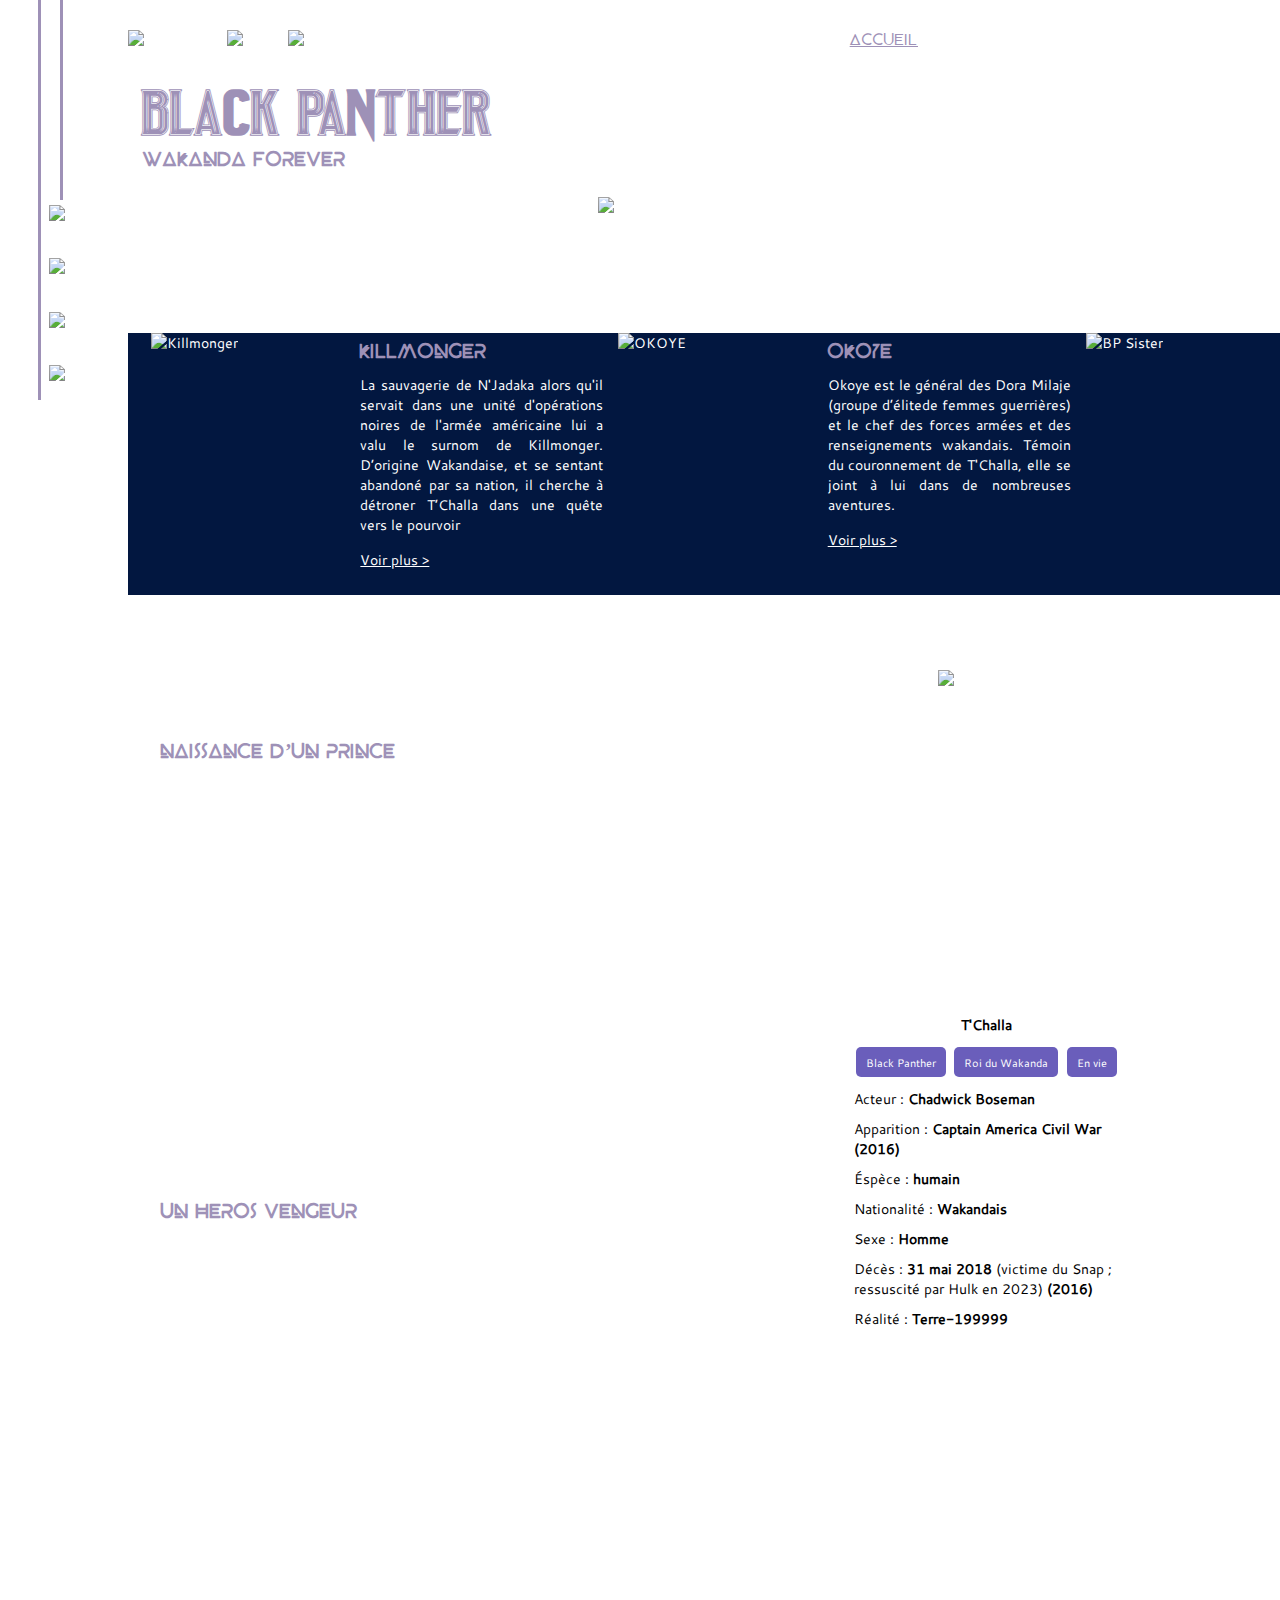
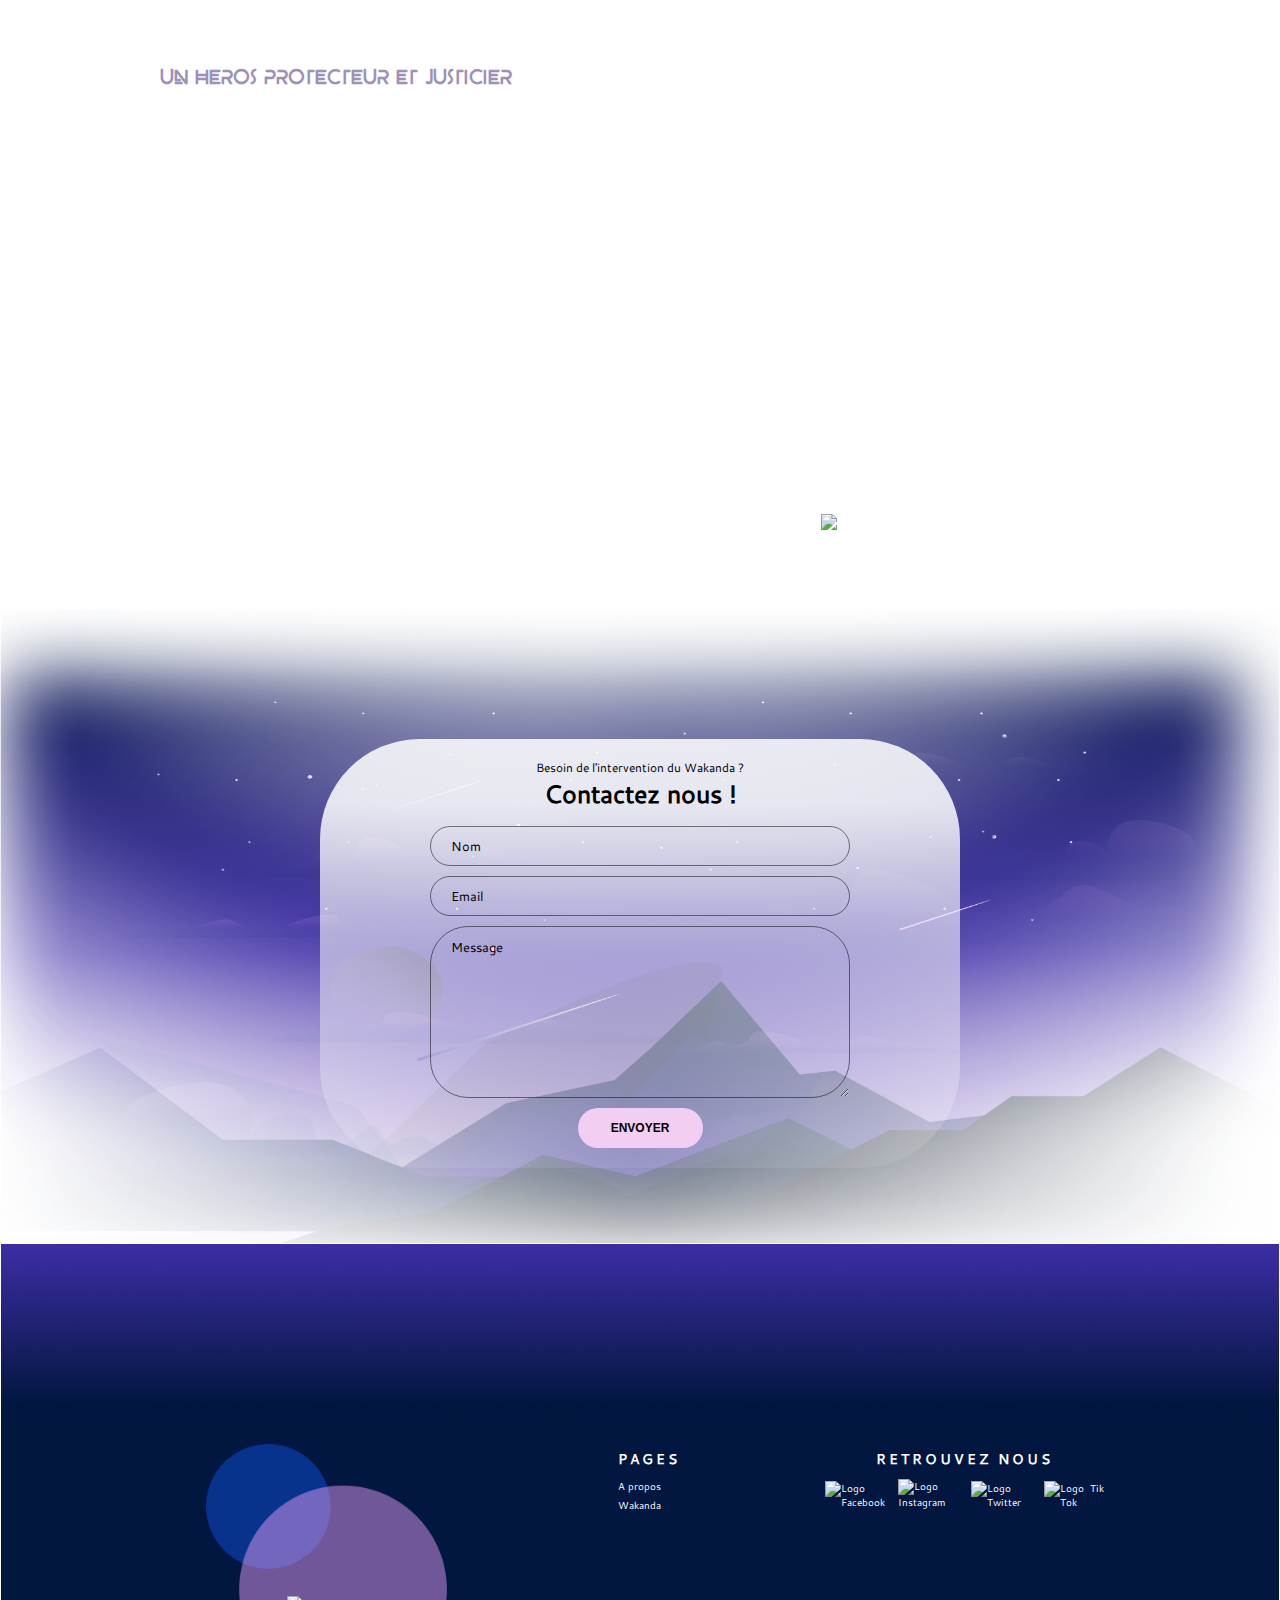
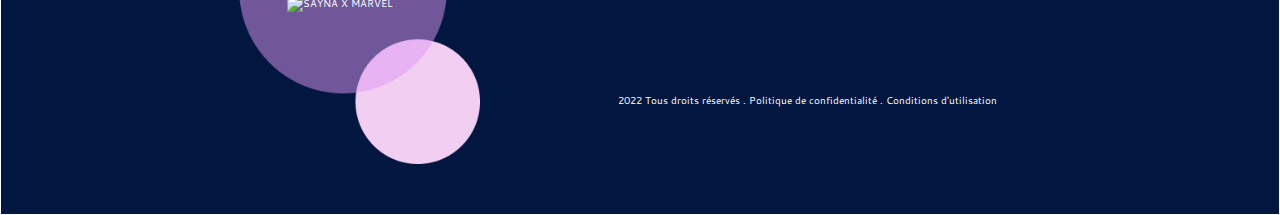
==== commit 168bffd5: "Toutes les pages et mises en page terminé" ====
--- a/index.html
+++ b/index.html
@@ -14,48 +14,51 @@
     <!-- Icones réseaux sociaux latérales haut/gauche fixes -->
     <div class="reseauxSoc">
 
-            <table>
-                <tr>
-                    <td class="reseauxSoc__TraitSupDiv">
-        <!--lignes verticales vides-->
-                    </td>
-                </tr>
-
-                <tr>
-                    <td class="reseauxSoc__iconCont">
-                        <div class="reseauxSoc__iconCont__iconDiv">
-                            <div>
-                                <a href="http://www.marvel-cineverse.fr/pages/mcu/encyclopedie/personnages/black-panther.html">
-                                    <img src="assets/Illustrations_Logo/All_Pages/icon_facebook.png" alt="Logo Facebook">
-                                </a>
-                            </div>
-
-                            <div>
-                                <a href="http://www.marvel-cineverse.fr/pages/mcu/encyclopedie/personnages/black-panther.html">
-                                    <img src="assets/Illustrations_Logo/All_Pages/icon_instagram.png" alt="Logo Instagram">
-                                </a>
-                            </div>
-
-                            <div>
-                                <a href="http://www.marvel-cineverse.fr/pages/mcu/encyclopedie/personnages/black-panther.html">
-                                    <img src="assets/Illustrations_Logo/All_Pages//icon_twitter.png" alt="Logo Twitter">
-                                </a>
-                            </div>
-
-                            <div>
-                                <a href="http://www.marvel-cineverse.fr/pages/mcu/encyclopedie/personnages/black-panther.html">
-                                    <img src="assets/Illustrations_Logo/All_Pages/icon_tiktok.png" alt="Logo Tik Tok">
-                                </a>
-                            </div>
-
-                        </div>
+        <table>
+            <tr>
+                <td class="reseauxSoc__TraitSupDiv">
+                    <!--lignes verticales vides-->
+                </td>
+            </tr>
+
+            <tr>
+                <td class="reseauxSoc__iconCont">
+                    <div class="reseauxSoc__iconCont__iconDiv">
+                        <div>
+                            <a
+                                href="http://www.marvel-cineverse.fr/pages/mcu/encyclopedie/personnages/black-panther.html">
+                                <img src="assets/Illustrations_Logo/All_Pages/icon_facebook.png" alt="Logo Facebook">
+                            </a>
+                        </div>
+
+                        <div>
+                            <a
+                                href="http://www.marvel-cineverse.fr/pages/mcu/encyclopedie/personnages/black-panther.html">
+                                <img src="assets/Illustrations_Logo/All_Pages/icon_instagram.png" alt="Logo Instagram">
+                            </a>
+                        </div>
+
+                        <div>
+                            <a
+                                href="http://www.marvel-cineverse.fr/pages/mcu/encyclopedie/personnages/black-panther.html">
+                                <img src="assets/Illustrations_Logo/All_Pages//icon_twitter.png" alt="Logo Twitter">
+                            </a>
+                        </div>
+
+                        <div>
+                            <a
+                                href="http://www.marvel-cineverse.fr/pages/mcu/encyclopedie/personnages/black-panther.html">
+                                <img src="assets/Illustrations_Logo/All_Pages/icon_tiktok.png" alt="Logo Tik Tok">
+                            </a>
+                        </div>
+
                     </div>
-                    </td>
-                </tr>
-                
-            </table>
-        </div>
-    
+                </td>
+            </tr>
+
+        </table>
+    </div>
+
 
     <!--ENTETE ET NAV-->
     <header>
@@ -66,13 +69,14 @@
                 </a>
             </div>
             <div>
-                <a href="index.html">
+                <a href="wakanda.html">
                     <img src="Assets/Illustrations_Logo/All_Pages/icon_x.png" alt="Logo X" title="Logo X">
                 </a>
             </div>
             <div>
-                <a href="index.html">
-                    <img src="Assets/Illustrations_Logo/All_Pages/icon_MARVEL.png" alt="Logo MARVEL" title="Logo MARVEL">
+                <a href="enigme.html">
+                    <img src="Assets/Illustrations_Logo/All_Pages/icon_MARVEL.png" alt="Logo MARVEL"
+                        title="Logo MARVEL">
                 </a>
             </div>
         </div>
@@ -80,8 +84,8 @@
         <nav class="header__nav">
             <ul>
                 <li class="header__nav__currentPage"><a href="">ACCUEIL</a></li>
-                <li><a href="">WAKANDA</a></li>
-                <li><a href="">ENIGME</a></li>
+                <li><a href="wakanda.html">WAKANDA</a></li>
+                <li><a href="enigme.html">ENIGME</a></li>
             </ul>
         </nav>
     </header>
@@ -105,9 +109,9 @@
                 </p>
             </article>
 
-            <div class="sec1BP__fig__imgCont">
+            <figure class="sec1BP__imgCont">
                 <img src="assets/Illustrations_Logo/Accueil/Pantherhome1..png" alt="Large-Pic-BP">
-            </div>
+            </figure>
 
         </section>
 
@@ -309,9 +313,9 @@
 
                         <div class="sec3PrincAs__as__fig__descDiv__btn">
                             <ul>
-                                <li><a href="">Black Panther</a></li>
-                                <li><a href="">Roi du Wakanda</a></li>
-                                <li><a href="">En vie</a></li>
+                                <li><a href="#">Black Panther</a></li>
+                                <li><a href="wakanda.html">Roi du Wakanda</a></li>
+                                <li><a href="enigme.html">En vie</a></li>
                             </ul>
                         </div>
 
@@ -366,11 +370,11 @@
                 </div>
 
                 <button type="submit" class="submitBtn" id="submitBtnForm">ENVOYER</button>
-<!-- Message d'alerte pour l'envoi du formulaire -->
+                <!-- Message d'alerte pour l'envoi du formulaire -->
                 <div class="alert" id="popupBox">
                     <span class="closebtn" onclick="this.parentElement.style.display='none';">&times;</span>
                     Merci! Votre message a bien été envoyé SI tous les champs ont correctement été renseignés
-                  </div>
+                </div>
 
             </form>
         </section>
@@ -384,7 +388,7 @@
                 <div class="logo__imgCont">
                     <a href="index.html">
                         <img class="logo__imgCont__img" src="assets/Illustrations_Logo/All_Pages/footer2.png"
-                        alt="SAYNA X MARVEL">
+                            alt="SAYNA X MARVEL">
                     </a>
                 </div>
             </div>
@@ -392,8 +396,8 @@
             <div class="pages">
                 <h3>PAGES</h3>
                 <ul>
-                    <li><a href="">A propos</a></li>
-                    <li><a href="">Wakanda</a></li>
+                    <li><a href="#">A propos</a></li>
+                    <li><a href="wakanda.html">Wakanda</a></li>
                 </ul>
             </div>
 
--- a/style/style.css
+++ b/style/style.css
@@ -30,7 +30,7 @@
 
 @font-face {
     font-family: "Wakanda forever";
-    src: url(../Assets/Polices/wakanda4ever/Wakanda4Ever-gxg5p.ttf);
+    src: url(../Assets/Polices/Wakanda_Forever/WakandaForever-Regular.ttf);
 }
 
 @font-face {
@@ -40,7 +40,7 @@
 
 html {
     font-family: Cantarell;
-    font-size: 13px;   /* 16px trop grand */
+    font-size: 14px;   /* 16px trop grand */
     text-align: justify;
     color: var(--myWhite);
 }
@@ -50,18 +50,20 @@
     font-size: 45px;  /* 68px trop grand */
     color: var(--mySoftViolet);
     margin: 10px 0;
+    text-align: left;
 }
 
 h2 {
     font-family: Beyno;
     font-size: 20px;  /* 32px trop grand */
     color: var(--mySoftViolet);
+    text-align: left;
 }
 
 blockquote,
 blockquote p{
     font-family: Cantarell;
-    font-size: 11px;
+    font-size: 12px;
 }
 
 header li a {
@@ -98,25 +100,25 @@
 
 .reseauxSoc table{
     border-collapse: collapse;
-    border-left: var(--mySoftViolet) 2px solid;
+    border-left: var(--mySoftViolet) 3px solid;
 }
 
 .reseauxSoc__TraitSupDiv {
-    height:150px ;
-    border-right: var(--mySoftViolet) 2px solid;
+    height:200px ;
+    border-right: var(--mySoftViolet) 3px solid;
 
 }
 
 .reseauxSoc__iconCont {
-    display: flex;
-    width: 15px;
-    height:175px ;
+    display: flex; 
+    width: 20px;
+    height:200px ;
 }
 
 .reseauxSoc__iconCont__iconDiv {
     position: relative;
-    left: 3px;
-    height:175px ;
+    left: 8px;
+    height:200px ;
     display: flex;
     flex-direction: column;
     justify-content: space-between;
@@ -129,7 +131,7 @@
 
 /* Animation slidein à l'ouverture de la page */
 
-@keyframes slidein {
+/* @keyframes slidein {
     from {
         margin-right: 100%;
         width: 0%;
@@ -145,9 +147,9 @@
     overflow: hidden;
     animation-duration: 3s;
     animation-name: slidein;
-  }
-
-  
+  } */
+
+
 /* HEADER */
 header {
     margin: 25px 10%;
@@ -168,7 +170,10 @@
 
 .header__nav {
     width: 30%;
-}
+    min-width: fit-content;
+}
+
+
 
 .header__nav ul{
     height: 100%;
@@ -177,6 +182,13 @@
     align-items: center;
     flex-wrap: wrap;
 
+}
+
+@media screen and (max-width: 500px) {
+    .header__nav ul{
+        flex-direction: column;
+        align-items: flex-start;
+}
 }
 
 .header__nav li {
@@ -218,7 +230,7 @@
         width: 40%;
     }
 
-    .sec1BP__fig__imgCont {
+    .sec1BP__imgCont {
         width: 60%;
     }
 }
@@ -227,7 +239,7 @@
     margin-left: 15px
 }
 
-.sec1BP__fig__imgCont img {
+.sec1BP__imgCont img {
     width: 100%;
 }
 
@@ -377,10 +389,14 @@
 }
 
 .sec3PrincAs__as__fig__descDiv__btn ul li {
-    background-color: var(--myViolet);
+    background-color: #3d2da6c4;
     padding: 5px 10px;
     border-radius: 5px;
     margin: 2px;
+}
+
+.sec3PrincAs__as__fig__descDiv__btn ul li:hover {
+    background-color: var(--myViolet);
 }
 
 .sec3PrincAs__as__fig__descDiv a{
@@ -484,7 +500,7 @@
 }
 
 /* Boutons submit du formulaire */
-button {
+.sec4FormSec__form button {
     /* width: 174px;
     height: 54px; trop grand */
     width: 125px;
@@ -553,7 +569,7 @@
 }
 
 .footerDiv {
-    margin: 100px 10% 50px;
+    margin: 200px 10% 50px;
 }
 
 /* Media queries pour les petites écrans */
@@ -583,6 +599,18 @@
     gap: 15px;
 }
 
+/* Media Query pour les très petites écrans */
+@media screen and (max-width: 400px) {
+    .footerDiv {
+        display: grid;
+        grid-template-areas: 
+            "logo logo"
+            "pages findUs" 
+            "pol pol";
+        gap: 15px;
+    }
+}
+
 .logo {
     grid-area: logo;
 }
@@ -629,6 +657,10 @@
     transform: scale(110%);
 }
 
+.pages a:hover {
+    text-decoration: underline;
+}
+
 .findUs {
     display: flex;
     flex-direction: column;
@@ -645,8 +677,13 @@
     transform: scale(110%);
 }
 
-
-
-
-
-
+.pol {
+    display: flex;
+    align-items: center;
+}
+
+
+
+
+
+
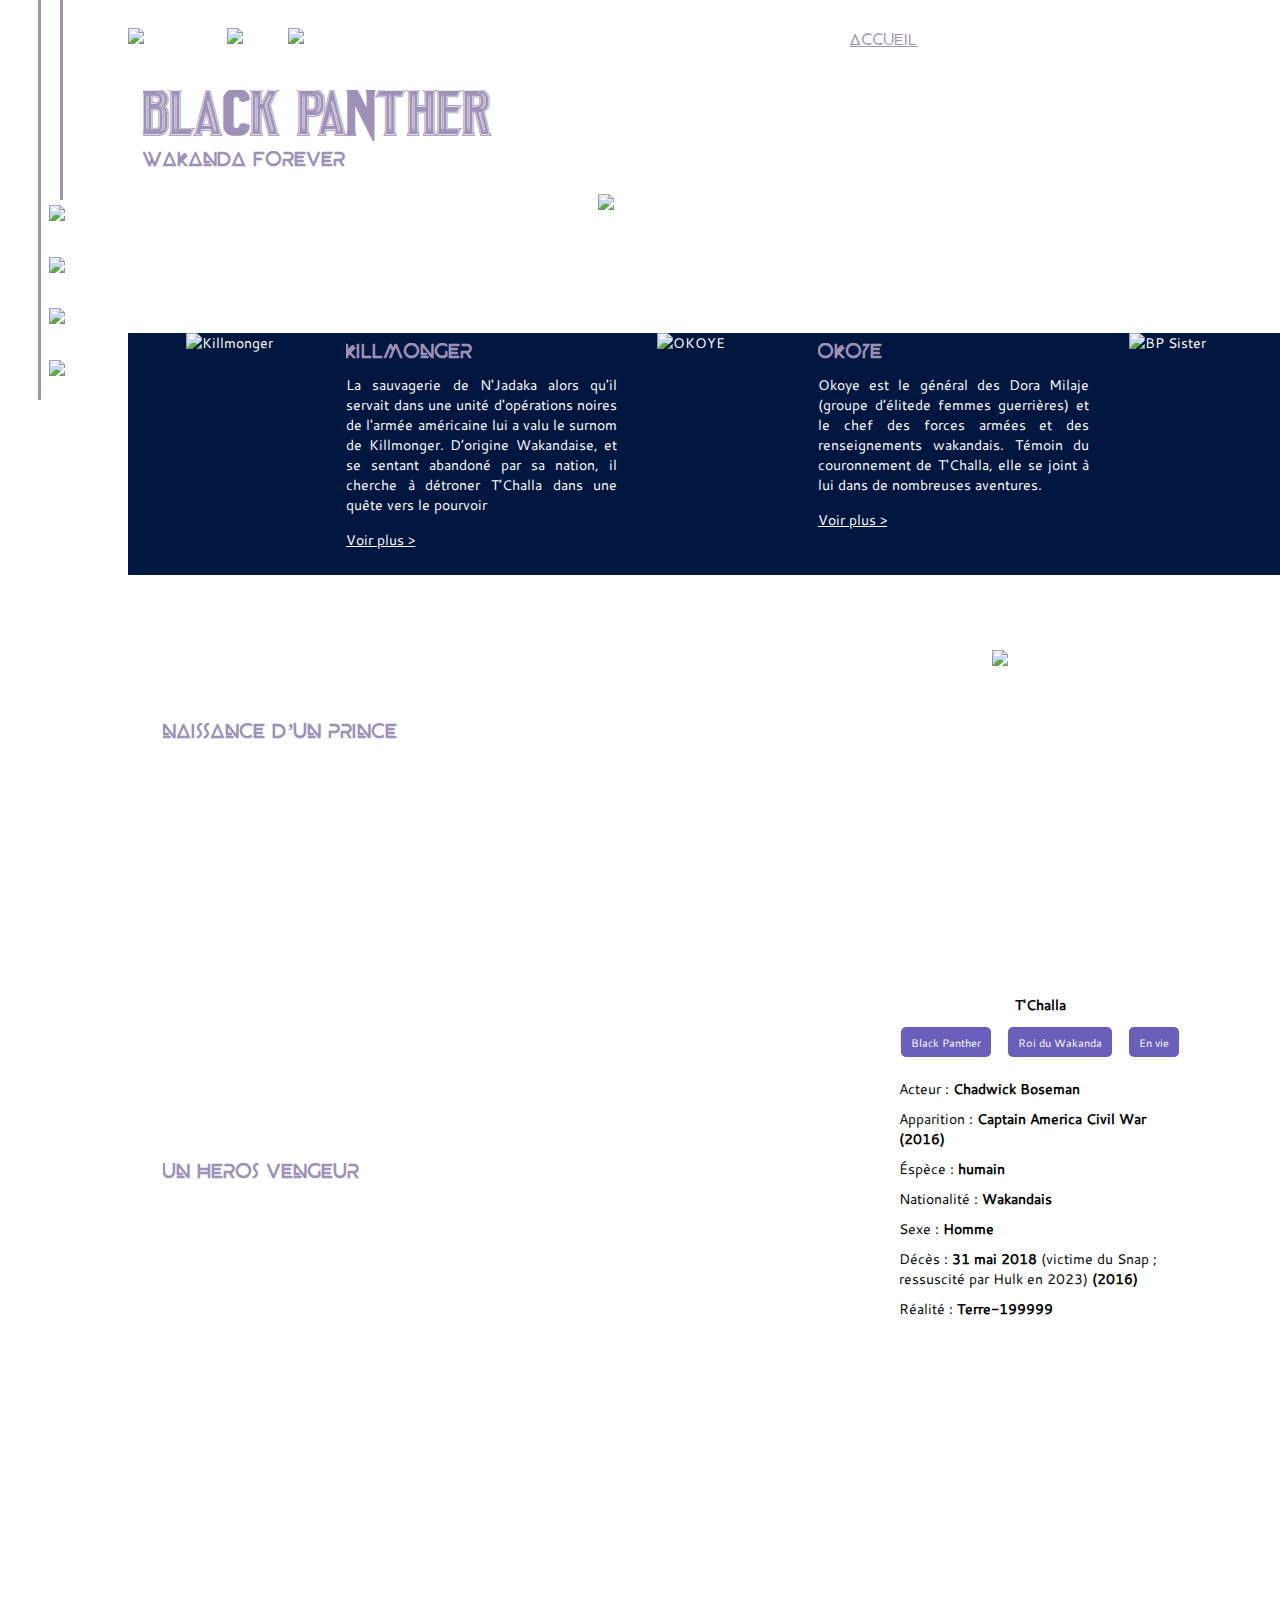
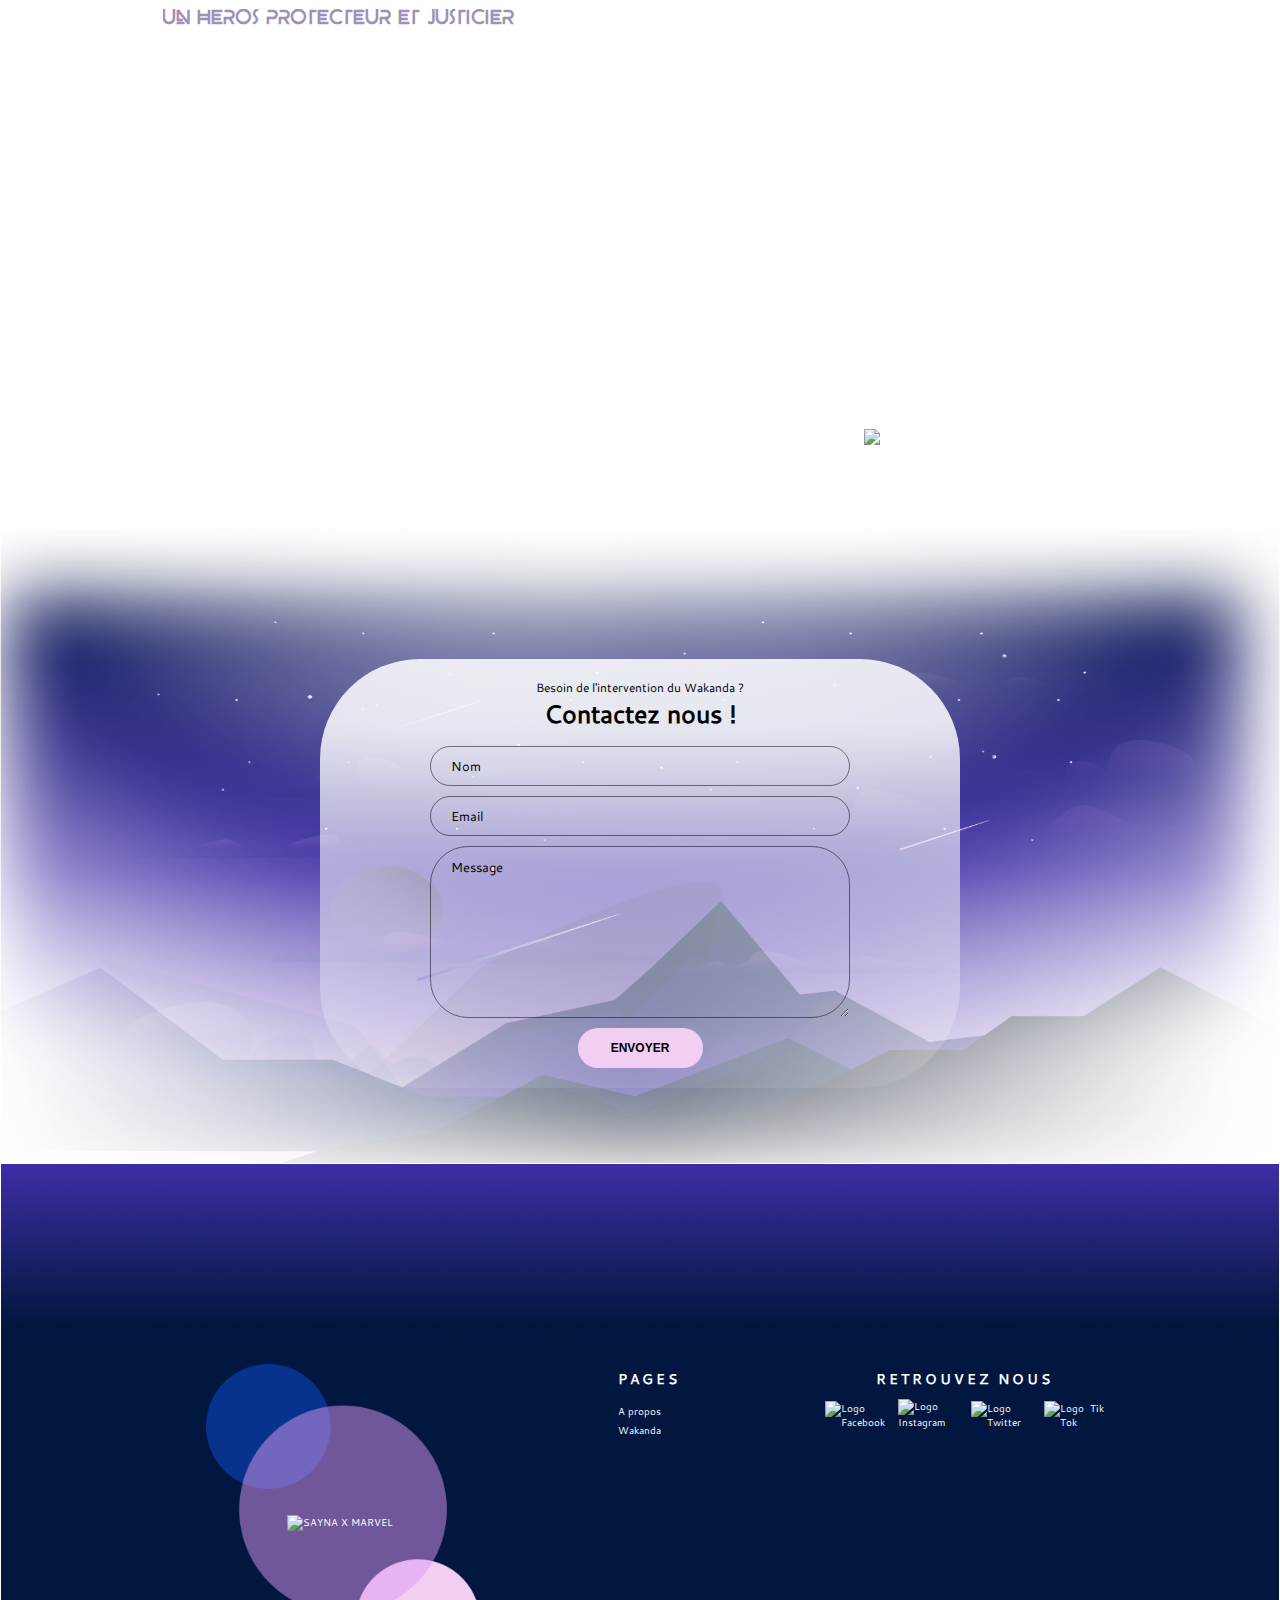
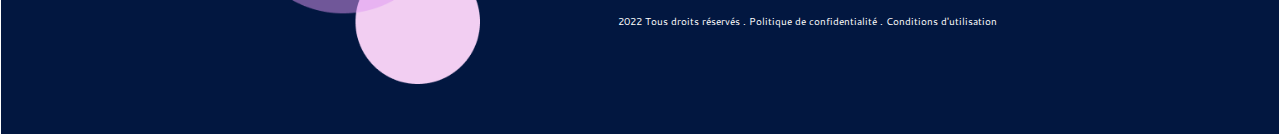
==== commit f2446535: "Amélioration responsivité" ====
--- a/index.html
+++ b/index.html
@@ -64,17 +64,17 @@
     <header>
         <div class="header__logoCont">
             <div>
-                <a href="index.html">
+                <a href="https://www.sayna.io/">
                     <img src="Assets/Illustrations_Logo/All_Pages/icon_SAYNA.png" alt="Logo SAYNA" title="Logo SAYNA">
                 </a>
             </div>
             <div>
-                <a href="wakanda.html">
+                <a href="#">
                     <img src="Assets/Illustrations_Logo/All_Pages/icon_x.png" alt="Logo X" title="Logo X">
                 </a>
             </div>
             <div>
-                <a href="enigme.html">
+                <a href="https://www.marvel.com/">
                     <img src="Assets/Illustrations_Logo/All_Pages/icon_MARVEL.png" alt="Logo MARVEL"
                         title="Logo MARVEL">
                 </a>
--- a/style/style.css
+++ b/style/style.css
@@ -131,7 +131,7 @@
 
 /* Animation slidein à l'ouverture de la page */
 
-/* @keyframes slidein {
+@keyframes slidein {
     from {
         margin-right: 100%;
         width: 0%;
@@ -147,7 +147,7 @@
     overflow: hidden;
     animation-duration: 3s;
     animation-name: slidein;
-  } */
+  }
 
 
 /* HEADER */
@@ -215,7 +215,7 @@
 /* MAIN */
 /* SECTION 1: Black Panther */
 .sec1BP {
-    margin: 50px 0 20px 10%;
+    margin: 50px 5% 20px 10%;
 }
 
 /* media queries */
@@ -285,13 +285,13 @@
 
 
 /* Media queries */
-@media screen and (min-width: 900px) {
+@media screen and (min-width: 1000px) {
     .sec2Carrous__figCont {
         grid-template-areas: 
             "sec2Img1 sec2Desc1 sec2Img2 sec2Desc2 sec2Img3";
-        column-gap: 15px;
-        grid-template-columns: 0.8fr 1fr 0.8fr 1fr 0.8fr;
-        margin-left: 2%;
+        column-gap: 10px;
+        grid-template-columns: 0.6fr 1.2fr 0.6fr 1.2fr 0.6fr;
+        margin-left: 5%;
     }
 }
 
@@ -299,12 +299,13 @@
     .sec2Carrous__figCont {
         display: flex;
         flex-direction: column;
-        margin: 10px;
+        margin-left: 10%;
     }
 }
 
 .sec2Carrous__figCont__descCont {
     margin: 10px 0;
+    padding-right: 10%;
 }
 
 .sec2Carrous__figCont__fig__imgCont img{
@@ -319,7 +320,7 @@
 
 /* SECTION 3 : Article principal et Aside */
 .sec3PrincAs {
-    margin: 75px 10%;
+    margin: 75px 5% 75px 10%;
 }
 
 /* Media queries */
@@ -354,7 +355,7 @@
 }
 
 .sec3PrincAs__as__fig__imgCont img {
-    width: 250px;
+    max-width: 250px;
     z-index: 1;
 }
 
